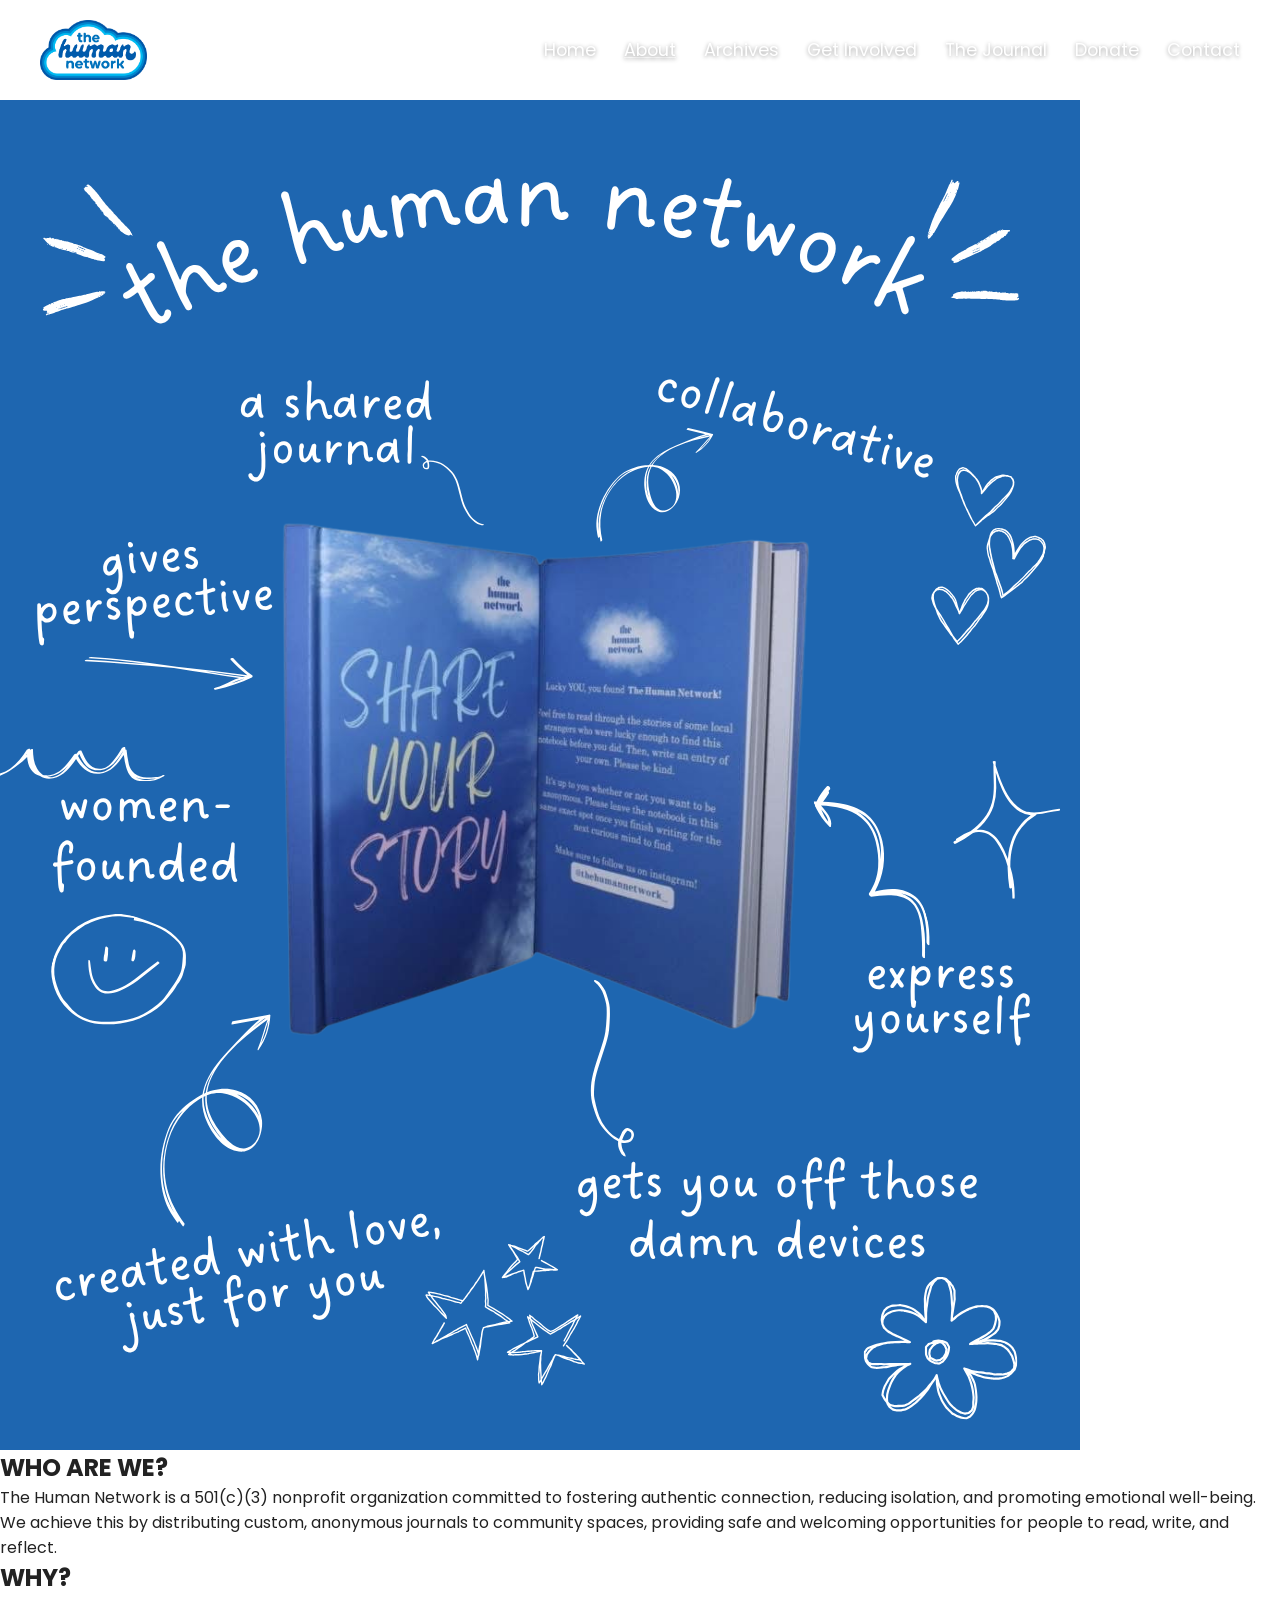
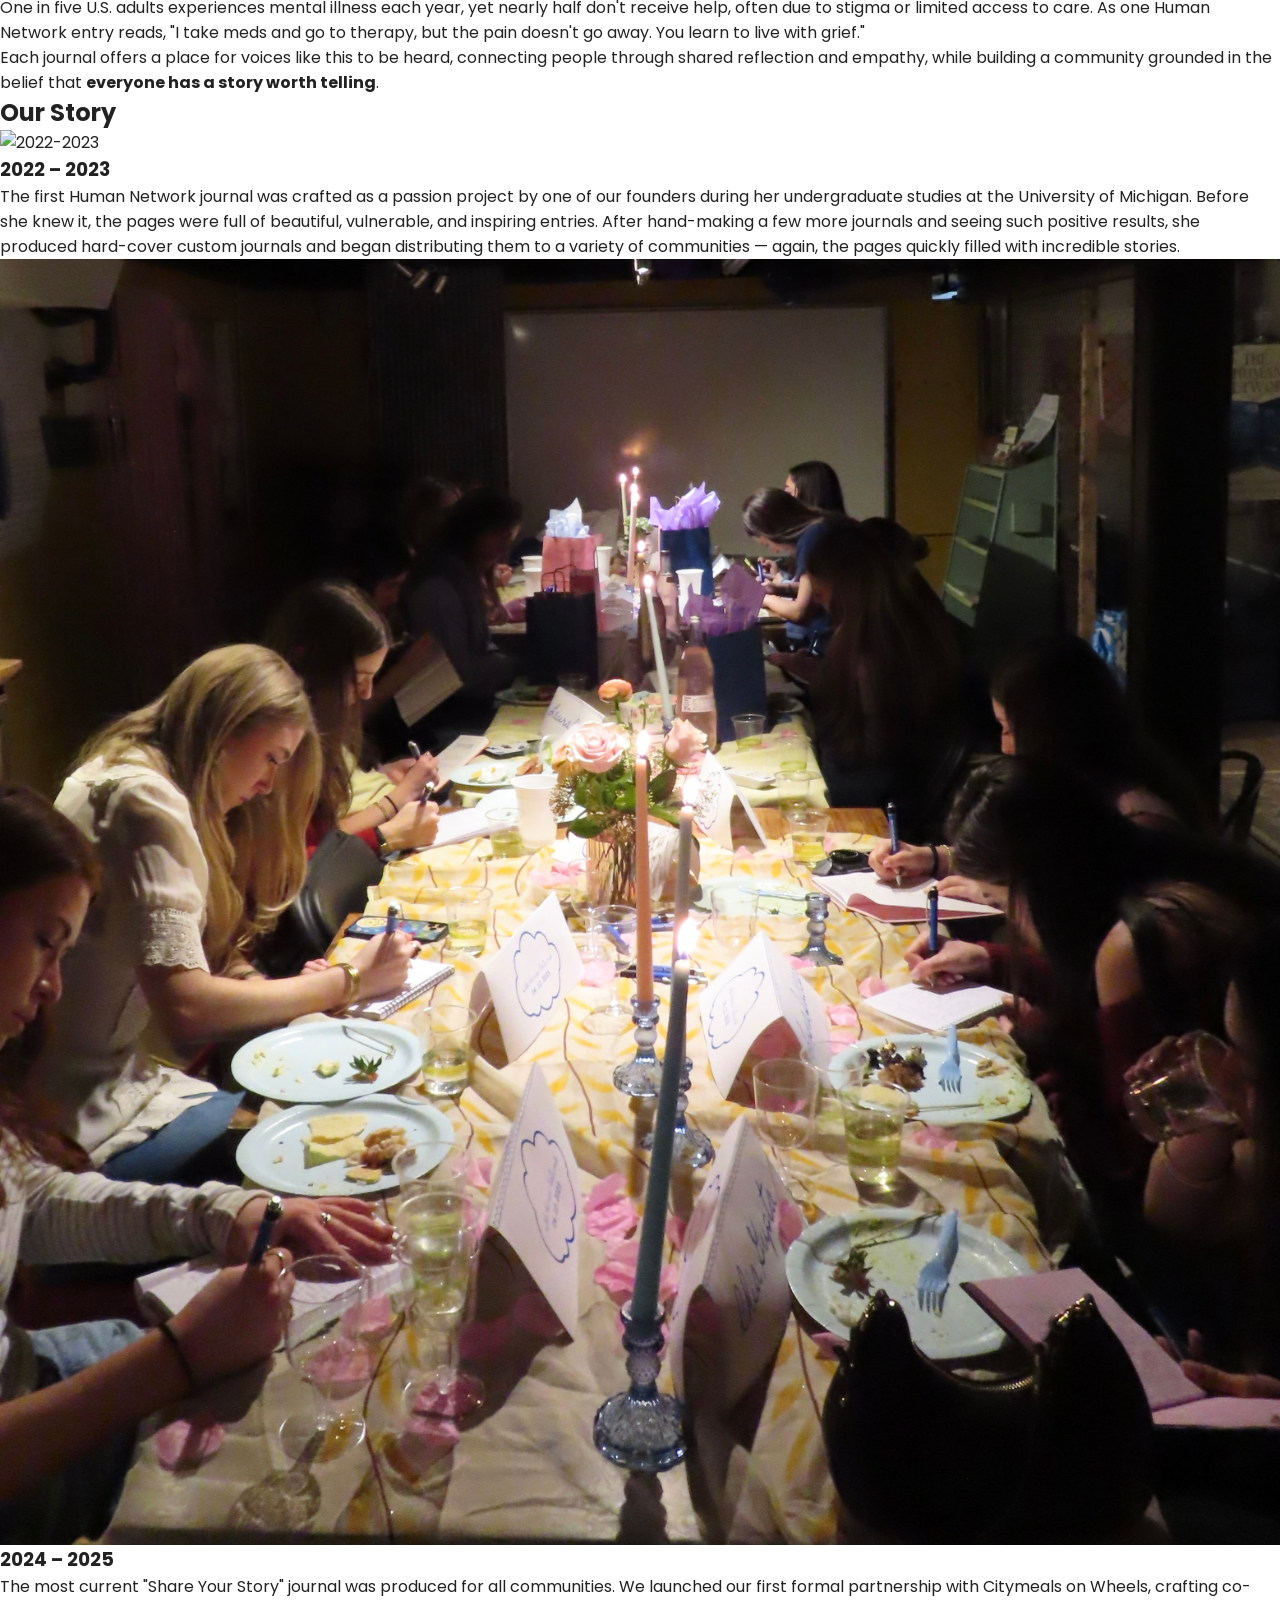
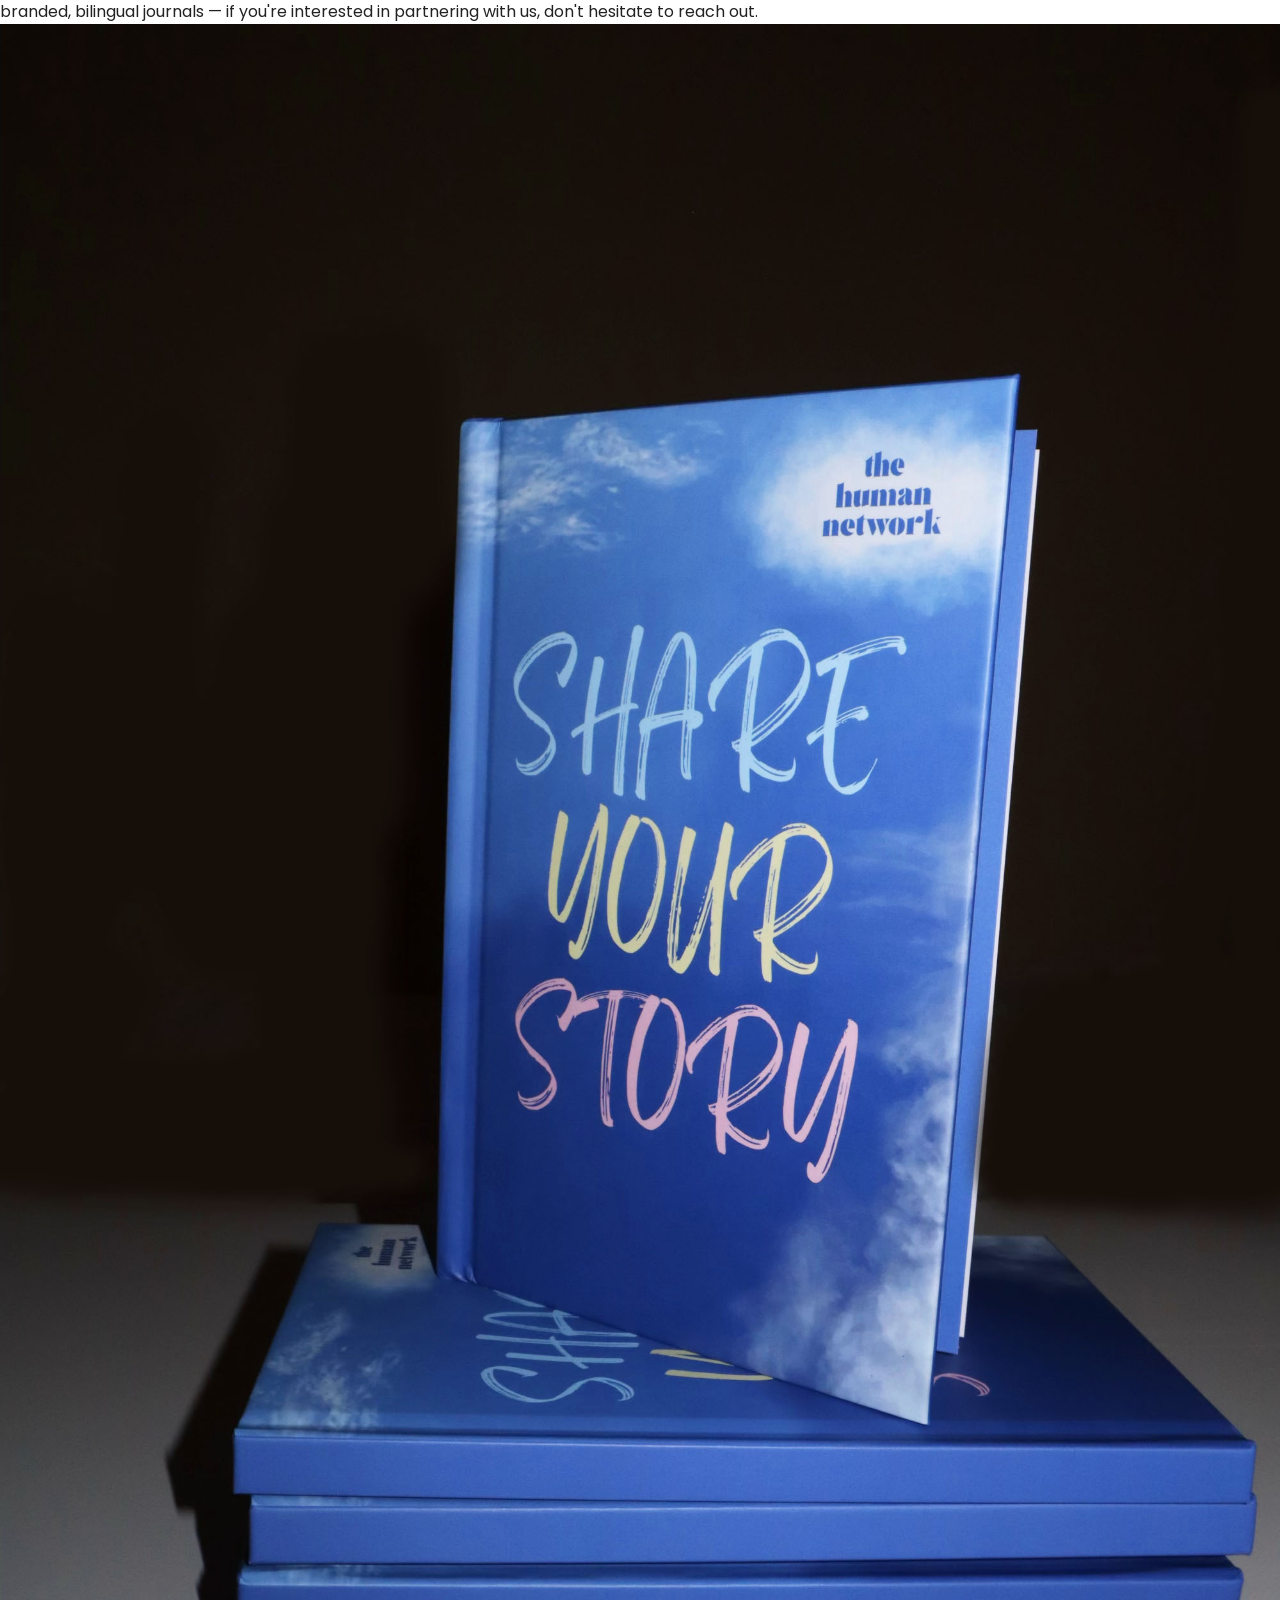
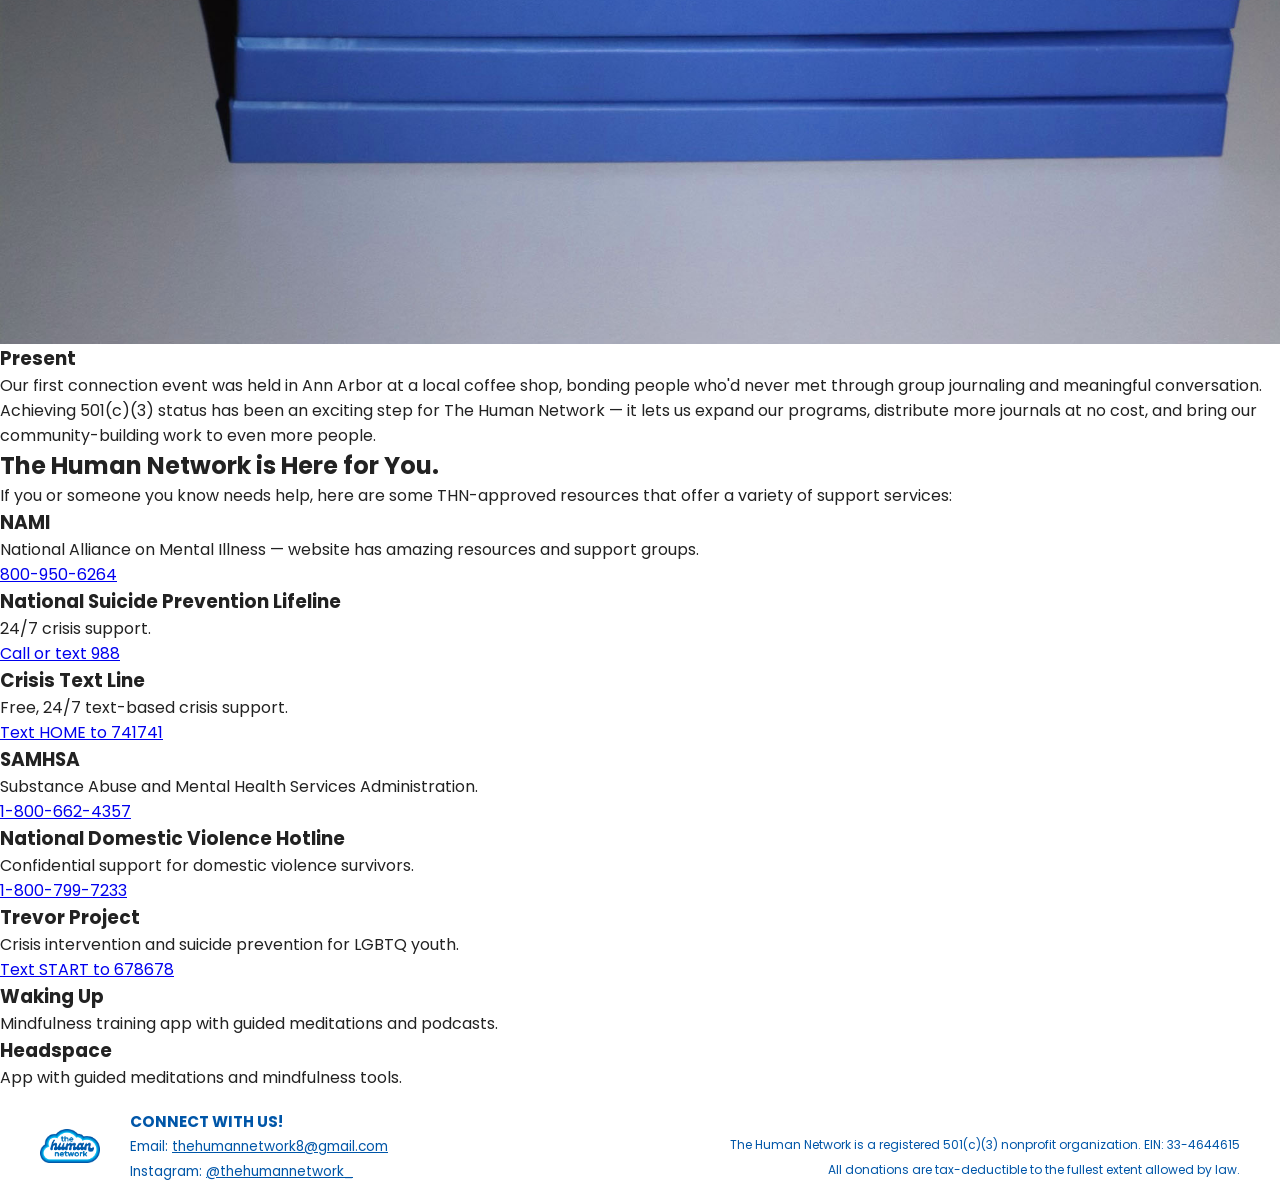
==== about.html @ 0044b5eb "Add About page HTML structure This file contains the HTML structure for the About page of The Human " ====
<!DOCTYPE html>
<html lang="en">
<head>
  <meta charset="UTF-8">
  <meta name="viewport" content="width=device-width, initial-scale=1.0">
  <title>About - The Human Network</title>

  <link rel="preconnect" href="https://fonts.googleapis.com">
  <link href="https://fonts.googleapis.com/css2?family=Playfair+Display:ital@0;1&family=Poppins:wght@400;500;600&display=swap" rel="stylesheet">

  <link rel="stylesheet" href="style.css">
</head>
<body>

  <div class="about-top">
    <nav class="navbar">
      <a href="index.html" class="logo-link">
        <img src="assets/logo.png" alt="The Human Network" class="logo">
      </a>
      <ul class="nav-links">
        <li><a href="index.html">Home</a></li>
        <li><a href="about.html" class="active">About</a></li>
        <li><a href="archives.html">Archives</a></li>
        <li><a href="get-involved.html">Get Involved</a></li>
        <li><a href="journal.html">The Journal</a></li>
        <li><a href="donate.html">Donate</a></li>
        <li><a href="contact.html">Contact</a></li>
      </ul>
    </nav>

    <section class="about-hero">
      <div class="about-hero-image">
        <img src="assets/about-graphic.png" alt="The Human Network - a shared journal">
      </div>
      <div class="about-hero-text">
        <h2 class="pink-heading">WHO ARE WE?</h2>
        <p>The Human Network is a 501(c)(3) nonprofit organization committed to fostering authentic connection, reducing isolation, and promoting emotional well-being.</p>
        <p>We achieve this by distributing custom, anonymous journals to community spaces, providing safe and welcoming opportunities for people to read, write, and reflect.</p>

        <h2 class="pink-heading">WHY?</h2>
        <p>One in five U.S. adults experiences mental illness each year, yet nearly half don't receive help, often due to stigma or limited access to care. As one Human Network entry reads, "I take meds and go to therapy, but the pain doesn't go away. You learn to live with grief."</p>
        <p>Each journal offers a place for voices like this to be heard, connecting people through shared reflection and empathy, while building a community grounded in the belief that <strong>everyone has a story worth telling</strong>.</p>
      </div>
    </section>
  </div>

  <section class="our-story">
    <h2>Our Story</h2>
    <div class="story-grid">
      <div class="story-card">
        <img src="assets/story-2022.jpg" alt="2022-2023">
        <h3>2022 – 2023</h3>
        <p>The first Human Network journal was crafted as a passion project by one of our founders during her undergraduate studies at the University of Michigan. Before she knew it, the pages were full of beautiful, vulnerable, and inspiring entries. After hand-making a few more journals and seeing such positive results, she produced hard-cover custom journals and began distributing them to a variety of communities — again, the pages quickly filled with incredible stories.</p>
      </div>
      <div class="story-card">
        <img src="assets/story-2024.jpg" alt="2024-2025">
        <h3>2024 – 2025</h3>
        <p>The most current "Share Your Story" journal was produced for all communities. We launched our first formal partnership with Citymeals on Wheels, crafting co-branded, bilingual journals — if you're interested in partnering with us, don't hesitate to reach out.</p>
      </div>
      <div class="story-card">
        <img src="assets/story-present.jpg" alt="Present">
        <h3>Present</h3>
        <p>Our first connection event was held in Ann Arbor at a local coffee shop, bonding people who'd never met through group journaling and meaningful conversation. Achieving 501(c)(3) status has been an exciting step for The Human Network — it lets us expand our programs, distribute more journals at no cost, and bring our community-building work to even more people.</p>
      </div>
    </div>
  </section>

  <section class="resources">
    <h2>The Human Network is Here for You.</h2>
    <p class="resources-intro">If you or someone you know needs help, here are some THN-approved resources that offer a variety of support services:</p>

    <div class="resource-grid">
      <div class="resource-card">
        <h3>NAMI</h3>
        <p>National Alliance on Mental Illness — website has amazing resources and support groups.</p>
        <a href="tel:8009506264">800-950-6264</a>
      </div>
      <div class="resource-card">
        <h3>National Suicide Prevention Lifeline</h3>
        <p>24/7 crisis support.</p>
        <a href="tel:988">Call or text 988</a>
      </div>
      <div class="resource-card">
        <h3>Crisis Text Line</h3>
        <p>Free, 24/7 text-based crisis support.</p>
        <a href="sms:741741&body=HOME">Text HOME to 741741</a>
      </div>
      <div class="resource-card">
        <h3>SAMHSA</h3>
        <p>Substance Abuse and Mental Health Services Administration.</p>
        <a href="tel:8006624357">1-800-662-4357</a>
      </div>
      <div class="resource-card">
        <h3>National Domestic Violence Hotline</h3>
        <p>Confidential support for domestic violence survivors.</p>
        <a href="tel:8007997233">1-800-799-7233</a>
      </div>
      <div class="resource-card">
        <h3>Trevor Project</h3>
        <p>Crisis intervention and suicide prevention for LGBTQ youth.</p>
        <a href="sms:678678&body=START">Text START to 678678</a>
      </div>
      <div class="resource-card">
        <h3>Waking Up</h3>
        <p>Mindfulness training app with guided meditations and podcasts.</p>
      </div>
      <div class="resource-card">
        <h3>Headspace</h3>
        <p>App with guided meditations and mindfulness tools.</p>
      </div>
    </div>
  </section>

  <footer class="site-footer">
    <img src="assets/logo.png" alt="The Human Network" class="footer-logo">
    <div class="footer-body">
      <div class="footer-row">
        <h3>CONNECT WITH US!</h3>
        <span></span>
      </div>
      <div class="footer-row">
        <p>Email: <a href="mailto:thehumannetwork8@gmail.com">thehumannetwork8@gmail.com</a></p>
        <p class="legal">The Human Network is a registered 501(c)(3) nonprofit organization. EIN: 33-4644615</p>
      </div>
      <div class="footer-row">
        <p>Instagram: <a href="https://www.instagram.com/thehumannetwork_/?hl=en" target="_blank">@thehumannetwork_</a></p>
        <p class="legal">All donations are tax-deductible to the fullest extent allowed by law.</p>
      </div>
    </div>
  </footer>

  <script src="script.js"></script>
</body>
</html>
---- style.css ----
* {
  margin: 0;
  padding: 0;
  box-sizing: border-box;
}

html, body {
  height: 100%;
}

body {
  font-family: 'Poppins', sans-serif;
  color: #222;
}

img {
  max-width: 100%;
  display: block;
}

/* PAGE HERO WRAPPER (nav + quotes share this background) */
.page-hero {
  position: relative;
  min-height: 100vh;
  display: flex;
  flex-direction: column;
  overflow: hidden;
}
.page-bg-img {
  position: absolute;
  inset: 0;
  width: 100%;
  height: 100%;
  object-fit: cover;
  z-index: -1;
}

/* NAV */
.navbar {
  display: flex;
  justify-content: space-between;
  align-items: center;
  padding: 20px 40px;
  background: transparent;
  position: relative;
  z-index: 1;
}
.logo {
  height: 60px;
  width: auto;
}
.nav-links {
  display: flex;
  list-style: none;
  gap: 28px;
}
.nav-links a {
  color: white;
  text-decoration: none;
  font-size: 1.1rem;
  text-shadow: 0 1px 4px rgba(0, 0, 0, 0.4);
}
.nav-links a.active {
  text-decoration: underline;
}

/* QUOTE SLIDER */
.quote-slider {
  flex: 1;
  position: relative;
  display: flex;
  align-items: center;
  justify-content: center;
  text-align: center;
}
.quote-content {
  position: relative;
  max-width: 700px;
  padding: 0 80px;
  overflow: hidden;
}
.quote-inner {
  transition: transform 0.5s ease, opacity 0.5s ease;
}
.quote-inner.slide-out-left {
  transform: translateX(-60px);
  opacity: 0;
}
.quote-inner.slide-out-right {
  transform: translateX(60px);
  opacity: 0;
}
#quoteText {
  font-family: 'Playfair Display', serif;
  font-style: italic;
  font-size: 2rem;
  color: white;
  text-shadow: 0 1px 6px rgba(0, 0, 0, 0.3);
}
#quoteSource {
  font-family: 'Poppins', sans-serif;
  font-weight: 600;
  color: white;
  margin-top: 20px;
  text-shadow: 0 1px 6px rgba(0, 0, 0, 0.3);
}
.arrow {
  position: absolute;
  top: 50%;
  transform: translateY(-50%);
  background: rgba(255, 255, 255, 0.2);
  border: none;
  color: white;
  font-size: 1.5rem;
  padding: 10px 15px;
  cursor: pointer;
  border-radius: 50%;
  z-index: 2;
}
.arrow-left {
  left: 30px;
}
.arrow-right {
  right: 30px;
}

/* FOOTER */
.site-footer {
  display: flex;
  align-items: center;
  gap: 30px;
  padding: 20px 40px;
  background: white;
  color: #0056a8;
}
.footer-logo {
  width: 60px;
  height: 60px;
  object-fit: contain;
  flex-shrink: 0;
}
.footer-body {
  flex: 1;
  display: flex;
  flex-direction: column;
  gap: 4px;
}
.footer-row {
  display: flex;
  justify-content: space-between;
  gap: 20px;
}
.footer-row h3,
.footer-row p {
  flex: 1;
  color: #0056a8;
  font-family: 'Poppins', sans-serif;
}
.footer-row h3 {
  font-size: 0.95rem;
}
.footer-row p {
  font-size: 0.85rem;
  line-height: 1.5;
}
.footer-row a {
  color: #0056a8;
  text-decoration: underline;
}
.footer-row .legal {
  text-align: right;
  font-size: 0.75rem;
  line-height: 1.4;
}
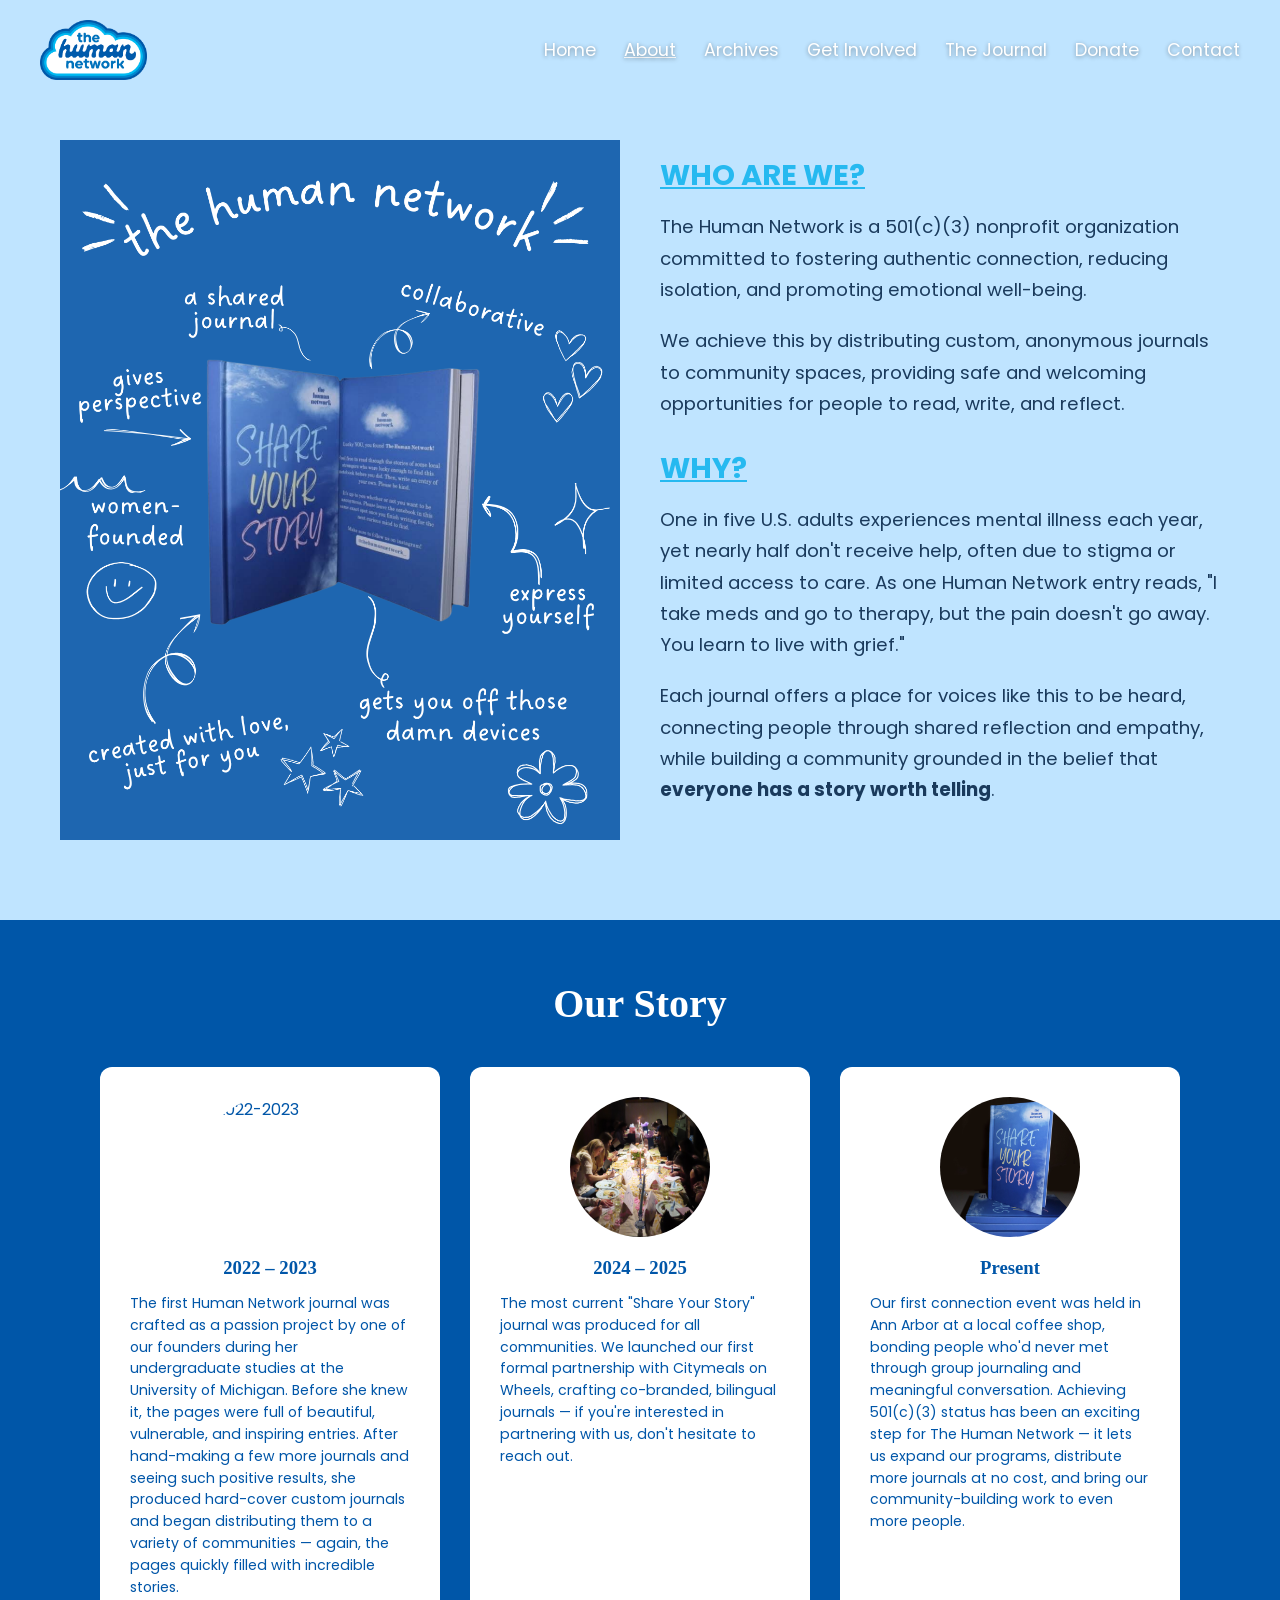
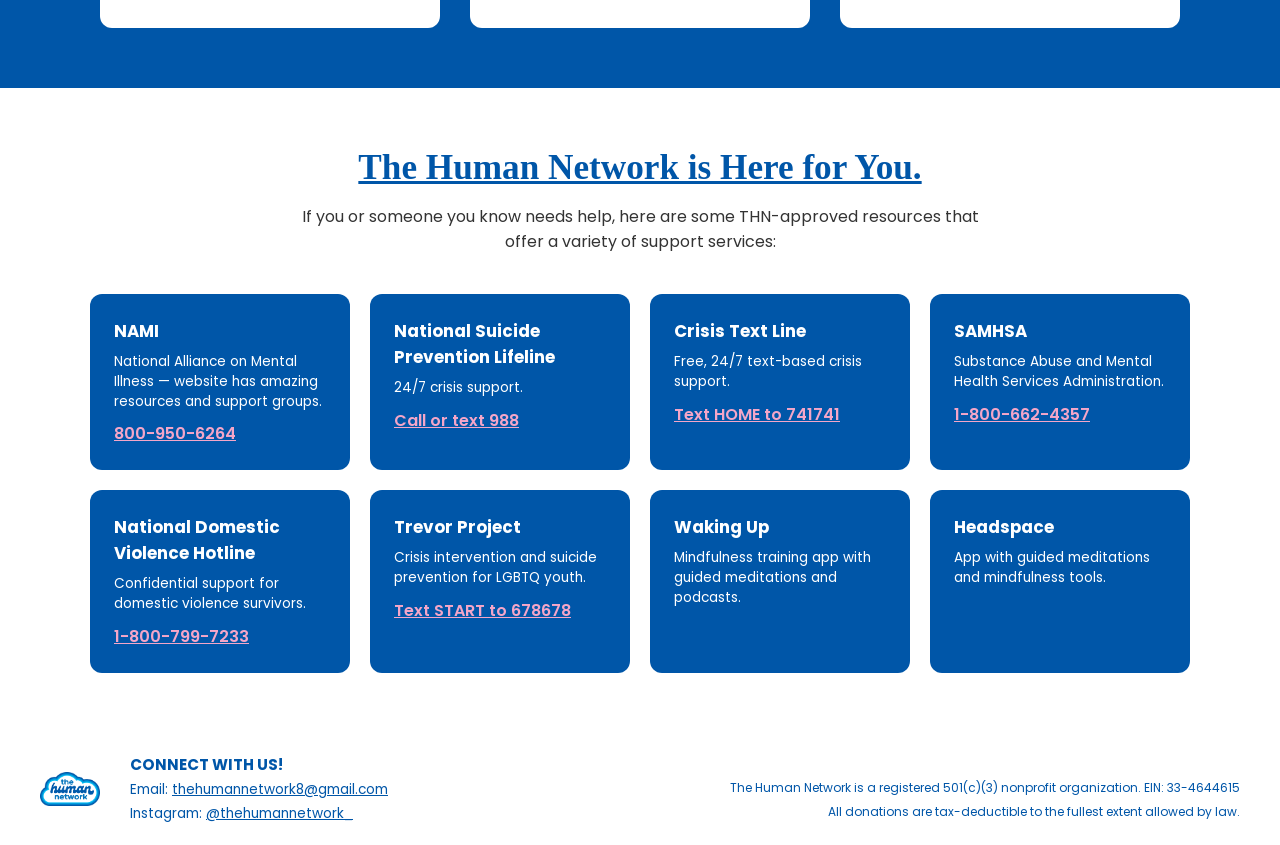
==== commit 78d7cad5: "Update image source in about.html" ====
--- a/about.html
+++ b/about.html
@@ -48,7 +48,7 @@
     <h2>Our Story</h2>
     <div class="story-grid">
       <div class="story-card">
-        <img src="assets/story-2022.jpg" alt="2022-2023">
+        <img src="assets:story-2022.png" alt="2022-2023">
         <h3>2022 – 2023</h3>
         <p>The first Human Network journal was crafted as a passion project by one of our founders during her undergraduate studies at the University of Michigan. Before she knew it, the pages were full of beautiful, vulnerable, and inspiring entries. After hand-making a few more journals and seeing such positive results, she produced hard-cover custom journals and began distributing them to a variety of communities — again, the pages quickly filled with incredible stories.</p>
       </div>
--- a/style.css
+++ b/style.css
@@ -172,3 +172,134 @@
   font-size: 0.75rem;
   line-height: 1.4;
 }
+
+/* ABOUT PAGE — HERO */
+.about-top {
+  background: #bfe4ff;
+}
+.about-hero {
+  display: flex;
+  flex-wrap: wrap;
+  align-items: center;
+  gap: 40px;
+  padding: 40px 60px 80px;
+  color: #1a3a5c;
+}
+.about-hero-image,
+.about-hero-text {
+  flex: 1;
+  min-width: 300px;
+}
+.about-hero-image img {
+  width: 100%;
+  height: auto;
+}
+.about-hero-text p {
+  margin-bottom: 20px;
+  line-height: 1.7;
+  font-size: 1.15rem;
+}
+.pink-heading {
+  color: #26b9f0;
+  text-decoration: underline;
+  font-family: 'Poppins', sans-serif;
+  font-size: 1.8rem;
+  margin: 28px 0 14px;
+}
+.pink-heading:first-child {
+  margin-top: 0;
+}
+
+/* ABOUT PAGE — OUR STORY */
+.our-story {
+  background: #0056a8;
+  color: white;
+  text-align: center;
+  padding: 60px 40px;
+}
+.our-story h2 {
+  font-family: 'Playfair Display', serif;
+  font-size: 2.5rem;
+  margin-bottom: 40px;
+}
+.story-grid {
+  display: flex;
+  flex-wrap: wrap;
+  gap: 30px;
+  justify-content: center;
+}
+.story-card {
+  background: white;
+  color: #0056a8;
+  border-radius: 12px;
+  padding: 30px;
+  max-width: 340px;
+  flex: 1;
+  min-width: 260px;
+  text-align: left;
+}
+.story-card img {
+  width: 140px;
+  height: 140px;
+  object-fit: cover;
+  border-radius: 50%;
+  margin: 0 auto 20px;
+  display: block;
+}
+.story-card h3 {
+  font-family: 'Playfair Display', serif;
+  text-align: center;
+  margin-bottom: 14px;
+}
+.story-card p {
+  font-size: 0.88rem;
+  line-height: 1.55;
+}
+
+/* ABOUT PAGE — RESOURCES */
+.resources {
+  background: white;
+  padding: 60px 40px;
+  text-align: center;
+}
+.resources h2 {
+  color: #0056a8;
+  font-family: 'Playfair Display', serif;
+  text-decoration: underline;
+  font-size: 2.2rem;
+  margin-bottom: 16px;
+}
+.resources-intro {
+  max-width: 700px;
+  margin: 0 auto 40px;
+  color: #333;
+}
+.resource-grid {
+  display: grid;
+  grid-template-columns: repeat(auto-fit, minmax(230px, 1fr));
+  gap: 20px;
+  max-width: 1100px;
+  margin: 0 auto;
+}
+.resource-card {
+  background: #0056a8;
+  color: white;
+  border-radius: 12px;
+  padding: 24px;
+  text-align: left;
+}
+.resource-card h3 {
+  font-family: 'Poppins', sans-serif;
+  font-size: 1.05rem;
+  margin-bottom: 8px;
+}
+.resource-card p {
+  font-size: 0.85rem;
+  line-height: 1.45;
+  margin-bottom: 10px;
+}
+.resource-card a {
+  color: #f4a6c8;
+  font-weight: 600;
+  text-decoration: underline;
+}
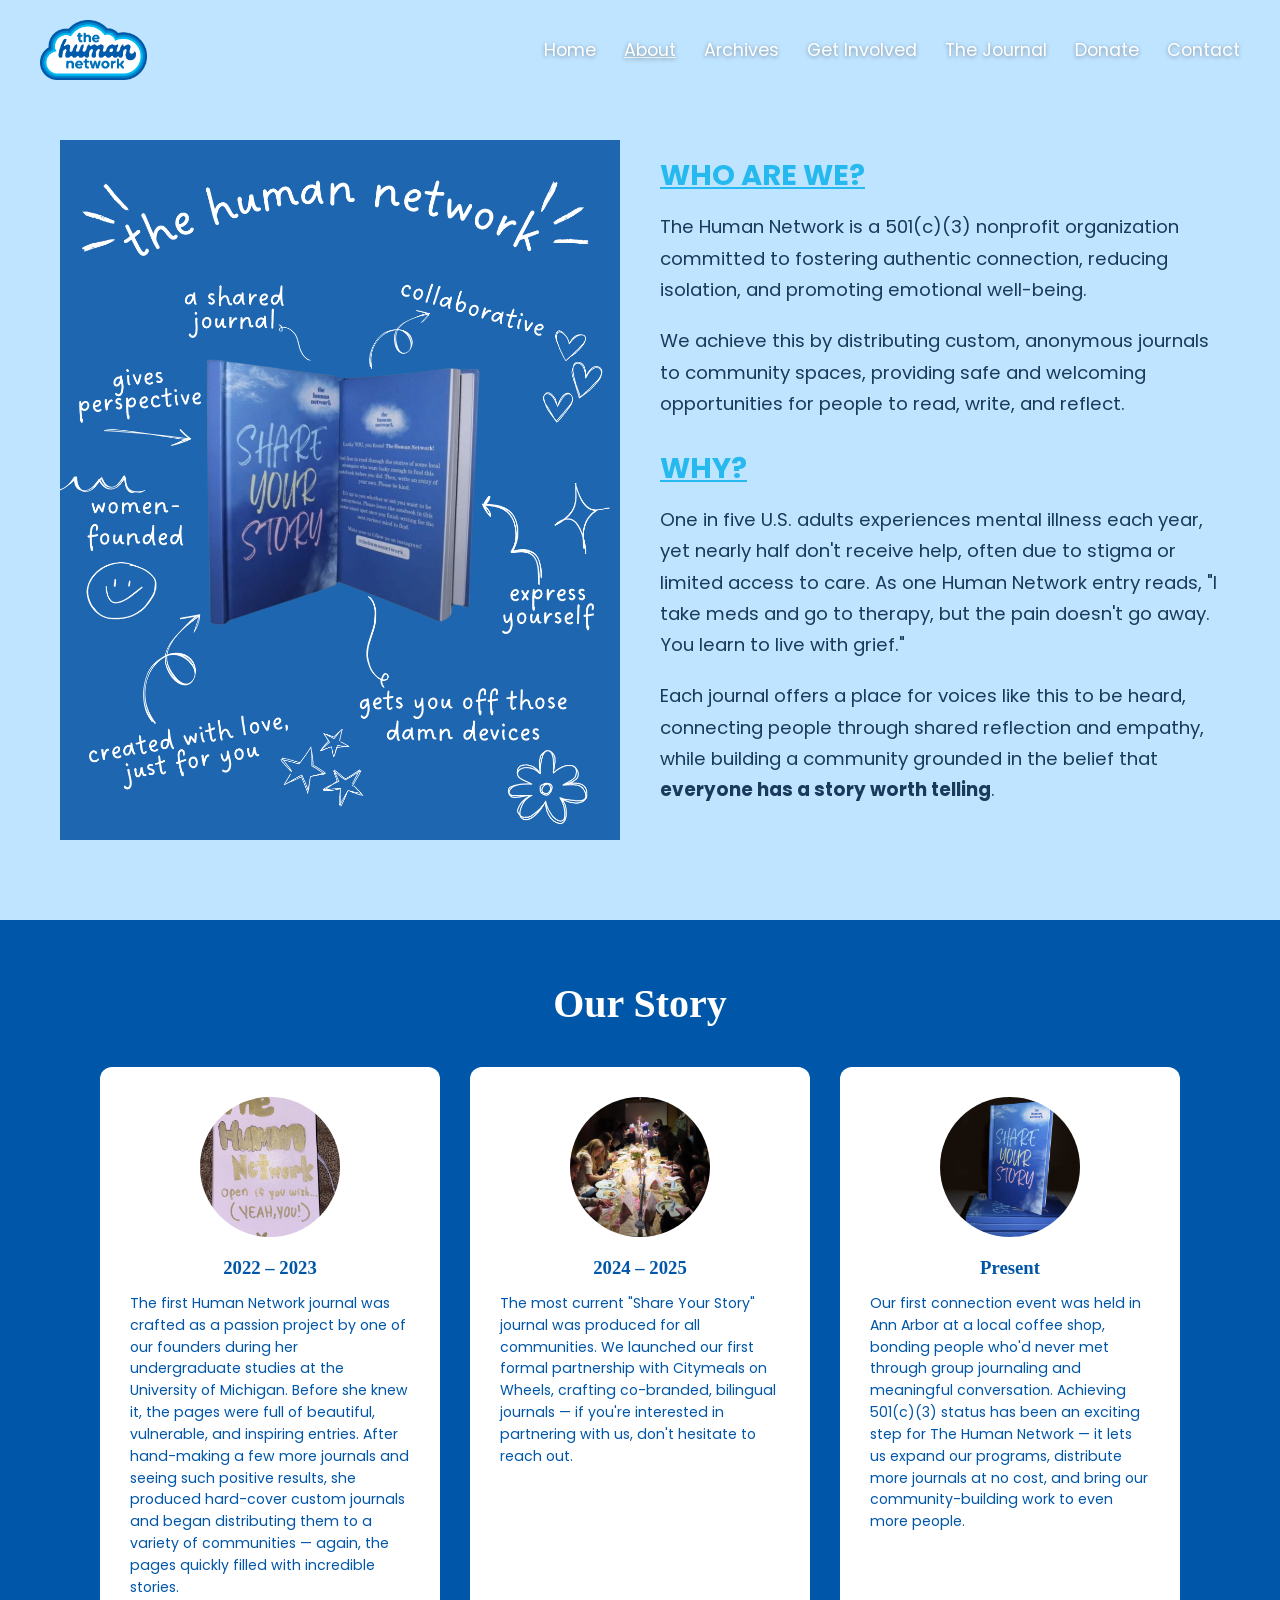
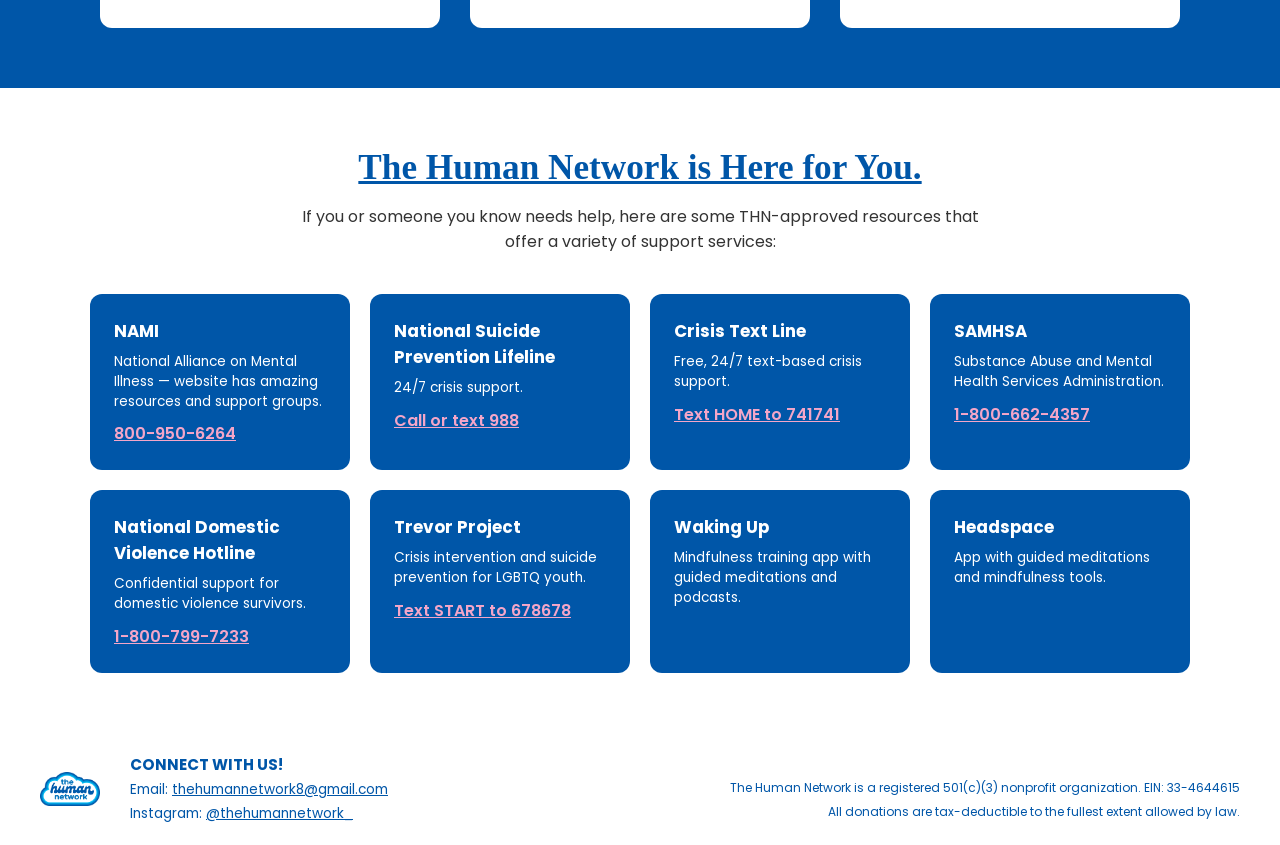
==== commit 6ba7657d: "Fix image source path in about.html" ====
--- a/about.html
+++ b/about.html
@@ -48,7 +48,7 @@
     <h2>Our Story</h2>
     <div class="story-grid">
       <div class="story-card">
-        <img src="assets:story-2022.png" alt="2022-2023">
+        <img src="assets/story-2022.png" alt="2022-2023">
         <h3>2022 – 2023</h3>
         <p>The first Human Network journal was crafted as a passion project by one of our founders during her undergraduate studies at the University of Michigan. Before she knew it, the pages were full of beautiful, vulnerable, and inspiring entries. After hand-making a few more journals and seeing such positive results, she produced hard-cover custom journals and began distributing them to a variety of communities — again, the pages quickly filled with incredible stories.</p>
       </div>
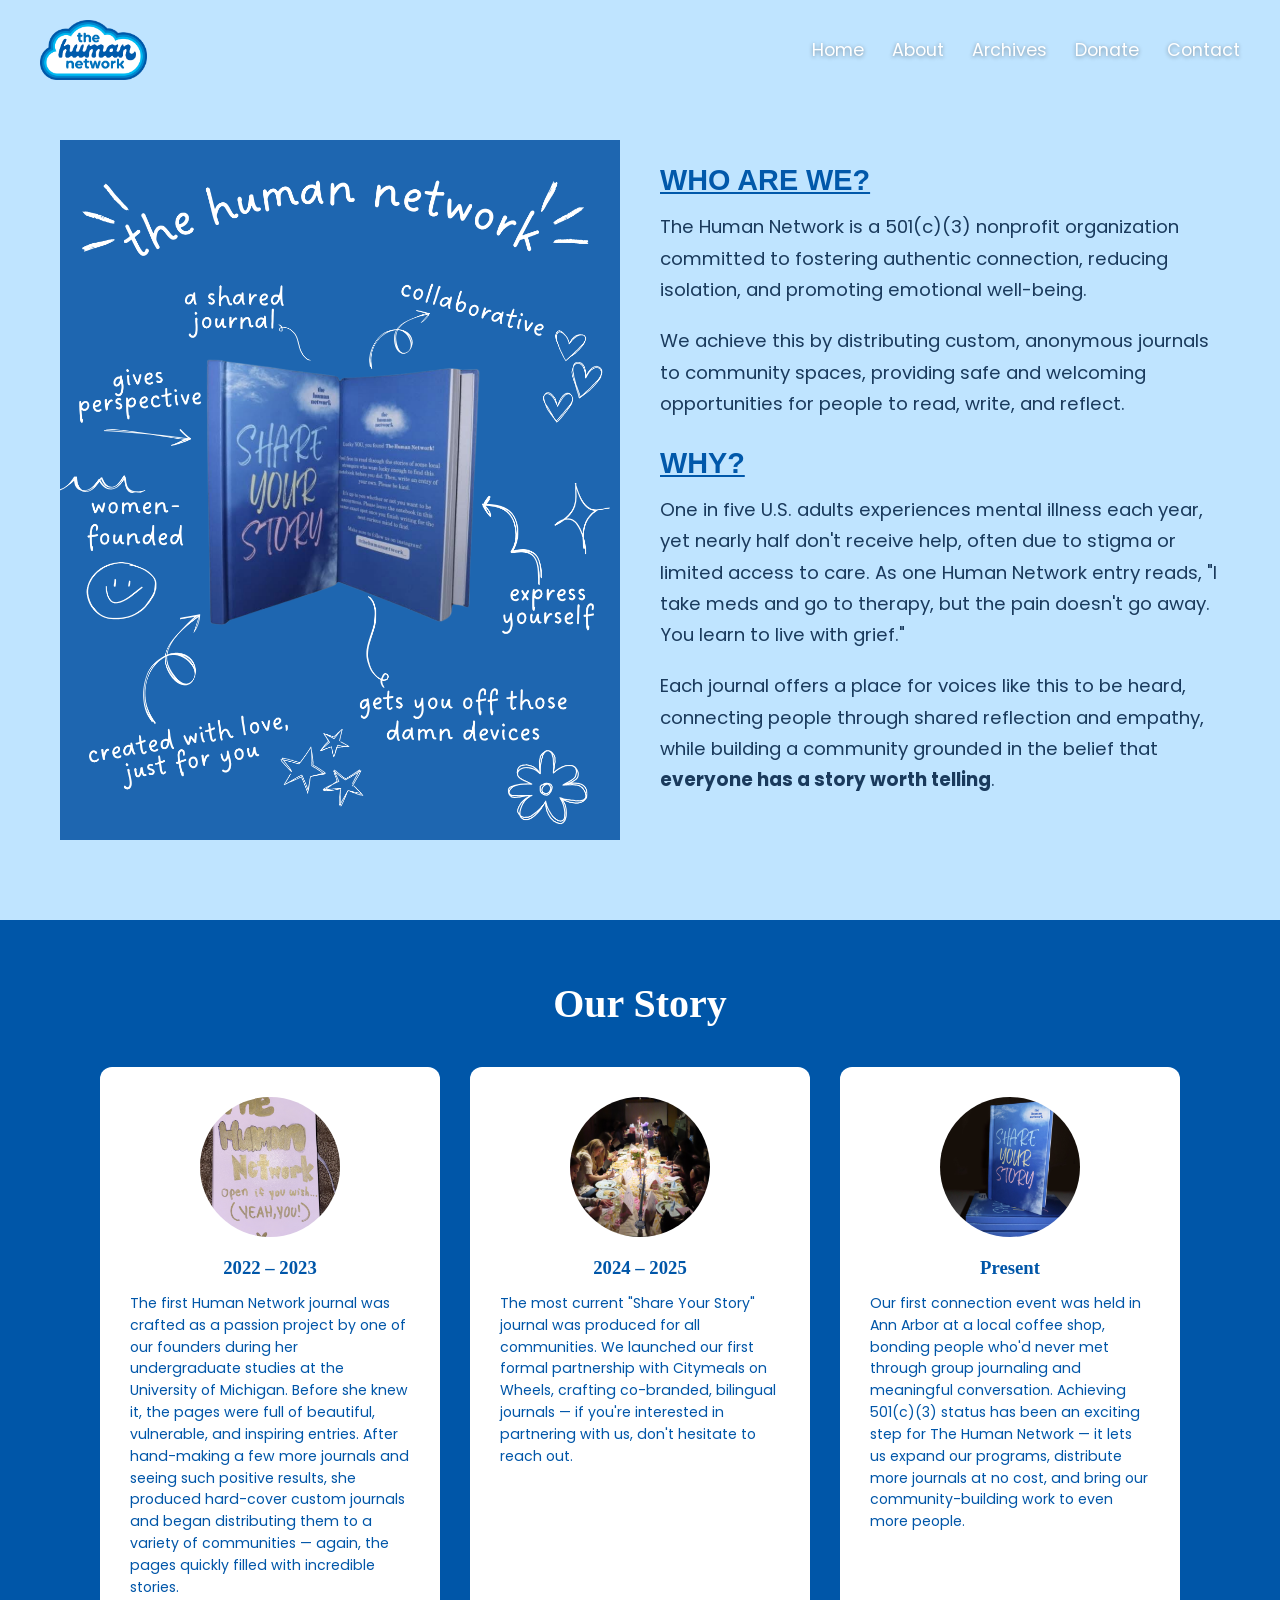
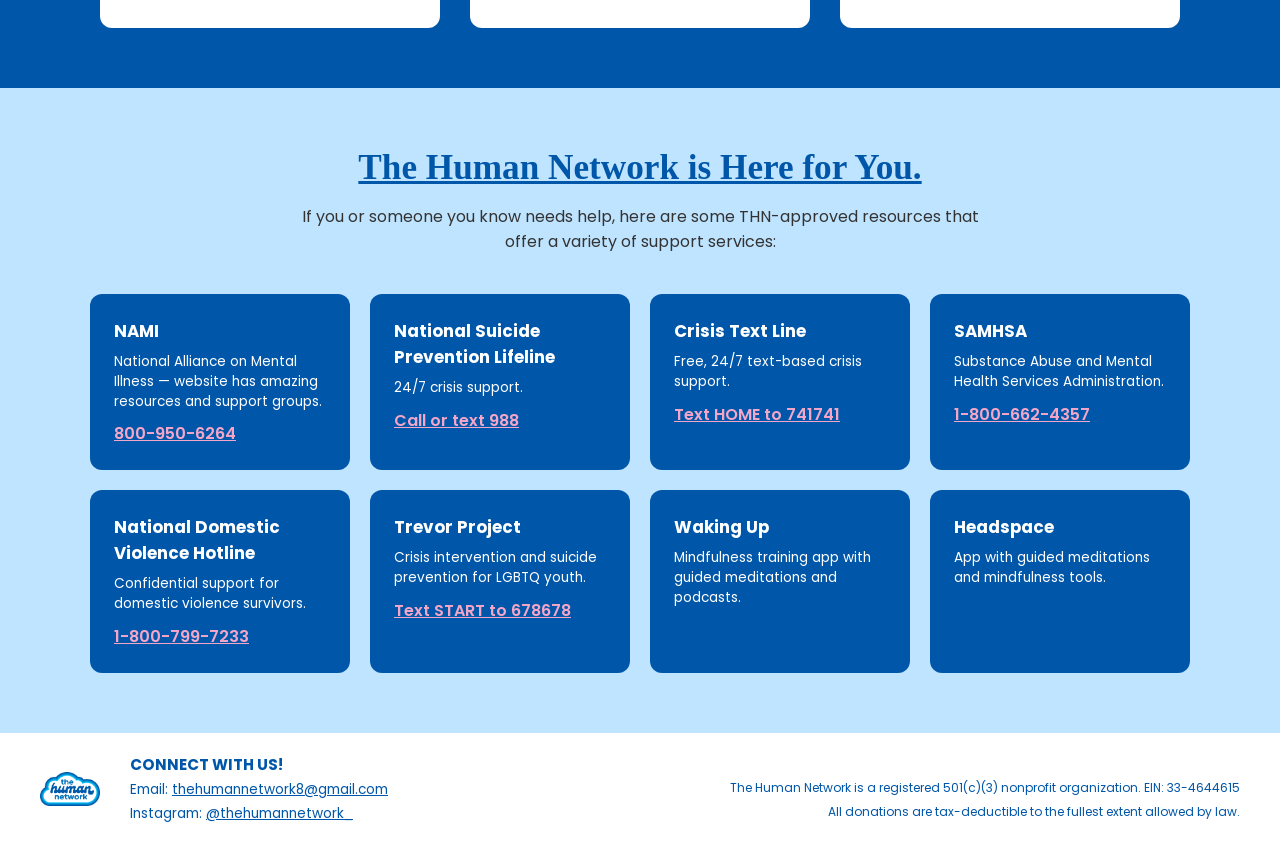
==== commit a13e2d21: "Update About link in navigation Removed 'active' class from About link in navigation." ====
--- a/about.html
+++ b/about.html
@@ -19,10 +19,8 @@
       </a>
       <ul class="nav-links">
         <li><a href="index.html">Home</a></li>
-        <li><a href="about.html" class="active">About</a></li>
+        <li><a href="about.html">About</a></li>
         <li><a href="archives.html">Archives</a></li>
-        <li><a href="get-involved.html">Get Involved</a></li>
-        <li><a href="journal.html">The Journal</a></li>
         <li><a href="donate.html">Donate</a></li>
         <li><a href="contact.html">Contact</a></li>
       </ul>
--- a/style.css
+++ b/style.css
@@ -200,9 +200,9 @@
   font-size: 1.15rem;
 }
 .pink-heading {
-  color: #26b9f0;
-  text-decoration: underline;
-  font-family: 'Poppins', sans-serif;
+  color: #0158aa;
+  text-decoration: underline;
+  font-family: 'Playfair Display', sans-serif;
   font-size: 1.8rem;
   margin: 28px 0 14px;
 }
@@ -258,7 +258,7 @@
 
 /* ABOUT PAGE — RESOURCES */
 .resources {
-  background: white;
+  background: #bfe4ff;
   padding: 60px 40px;
   text-align: center;
 }
@@ -303,3 +303,69 @@
   font-weight: 600;
   text-decoration: underline;
 }
+
+/* ARCHIVES PAGE */
+.archives-top {
+  background: #bfe4ff;
+  padding-bottom: 60px;
+}
+.archives-header {
+  text-align: center;
+  padding: 50px 20px 40px;
+}
+.archives-header h1 {
+  font-family: 'Playfair Display', serif;
+  font-style: italic;
+  font-size: 3.2rem;
+  color: #0056a8;
+  letter-spacing: 1px;
+  display: inline-block;
+  border-bottom: 3px solid #26b9f0;
+  padding-bottom: 8px;
+  margin-bottom: 16px;
+}
+.archives-header p {
+  font-family: 'Poppins', sans-serif;
+  font-size: 1.1rem;
+  color: #1a3a5c;
+}
+
+.archives-grid {
+  display: grid;
+  grid-template-columns: repeat(3, 1fr);
+  gap: 40px;
+  padding: 20px 60px 0;
+}
+.archive-card {
+  text-align: center;
+}
+.archive-card h3 {
+  font-family: 'Poppins', sans-serif;
+  font-weight: 600;
+  font-size: 1.3rem;
+  color: #0056a8;
+  margin-bottom: 4px;
+}
+.archive-location {
+  font-family: 'Poppins', sans-serif;
+  color: #1a3a5c;
+  font-size: 0.95rem;
+  margin-bottom: 16px;
+}
+.flipbook-wrap iframe {
+  width: 100%;
+  height: 460px;
+  border: 1px solid lightgray;
+  border-radius: 8px;
+}
+
+@media (max-width: 900px) {
+  .archives-grid {
+    grid-template-columns: repeat(2, 1fr);
+  }
+}
+@media (max-width: 600px) {
+  .archives-grid {
+    grid-template-columns: 1fr;
+  }
+}
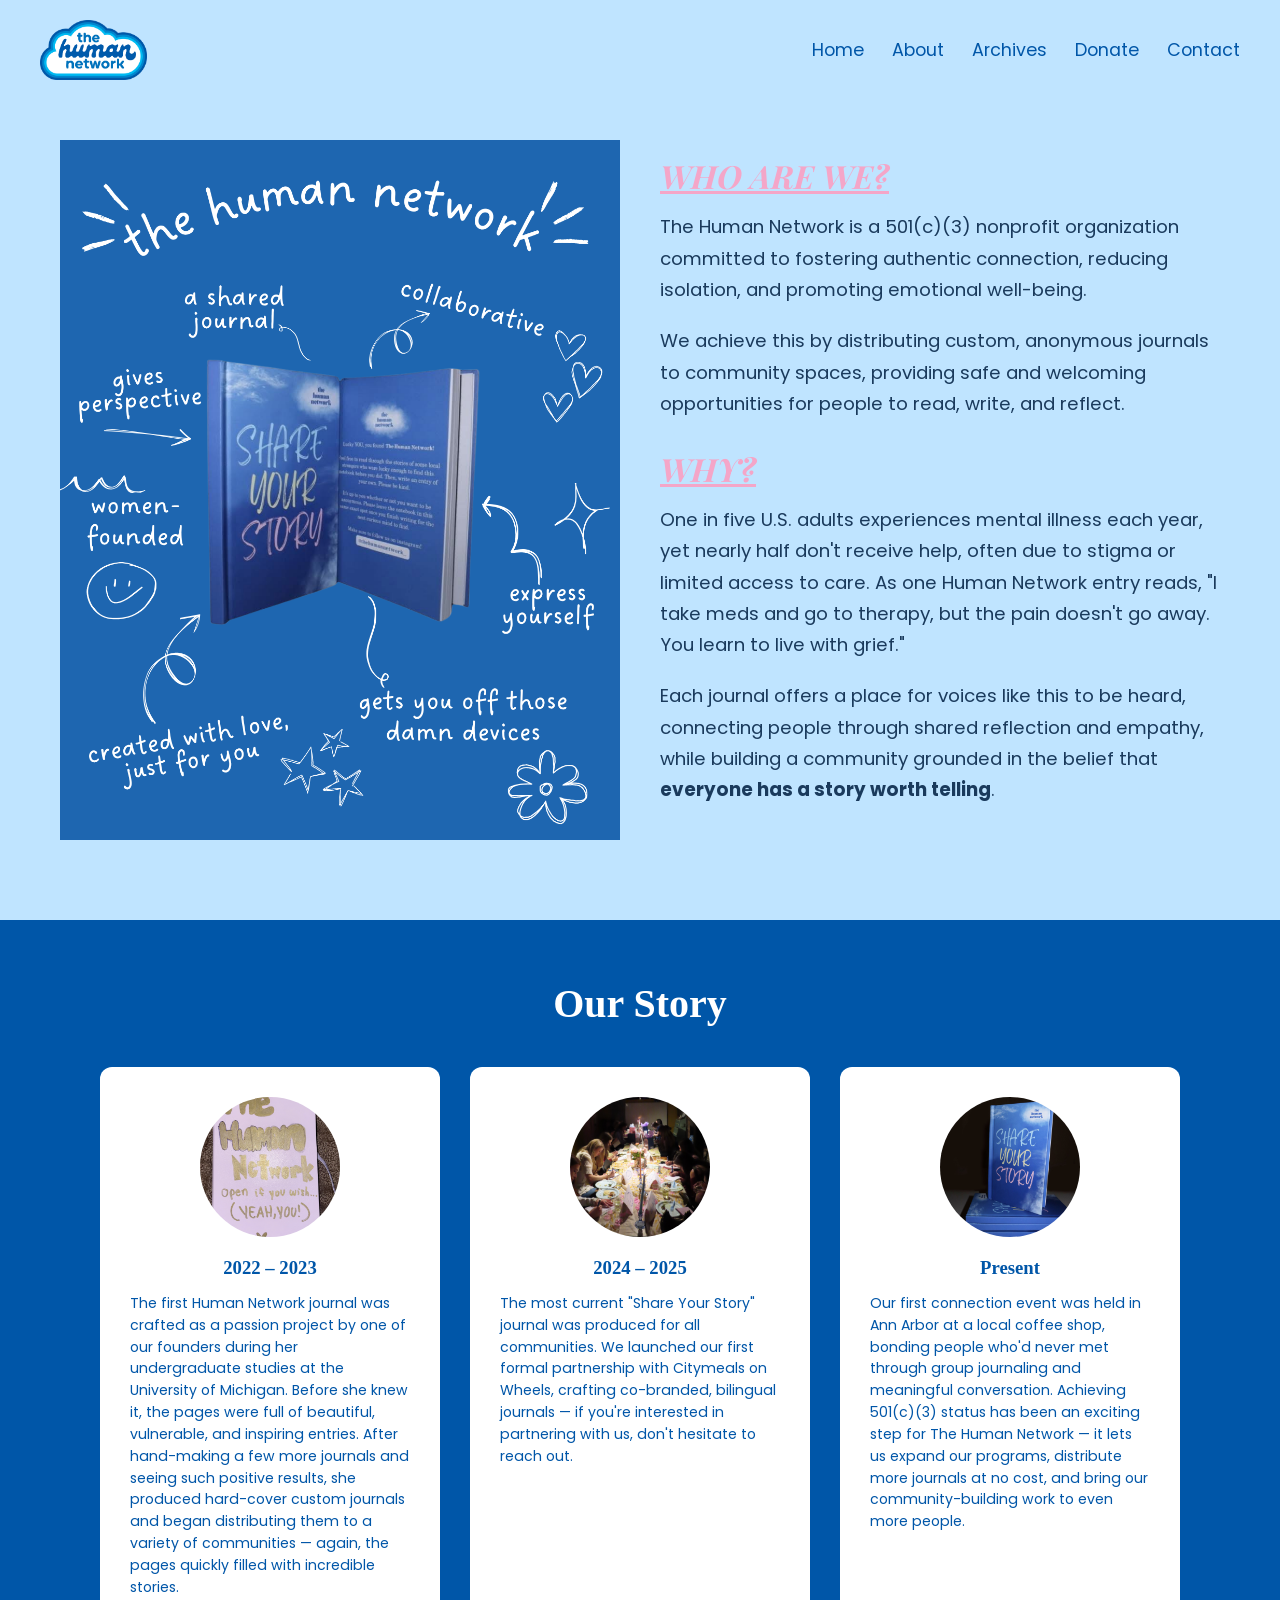
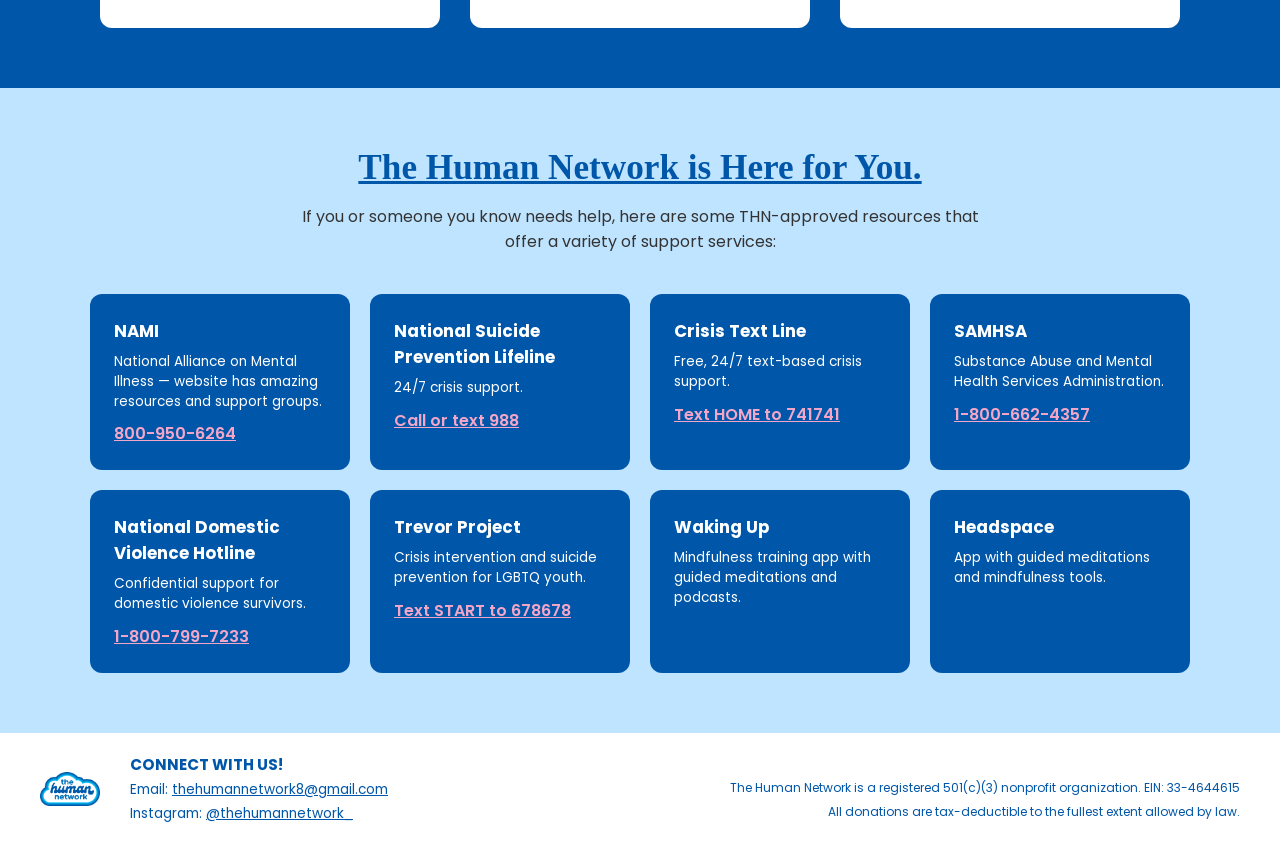
==== commit 81cb6603: "Enhance navbar with light theme styling" ====
--- a/about.html
+++ b/about.html
@@ -13,11 +13,11 @@
 <body>
 
   <div class="about-top">
-    <nav class="navbar">
+    <nav class="navbar navbar-light">
       <a href="index.html" class="logo-link">
         <img src="assets/logo.png" alt="The Human Network" class="logo">
       </a>
-      <ul class="nav-links">
+      <ul class="nav-links nav-links-dark">
         <li><a href="index.html">Home</a></li>
         <li><a href="about.html">About</a></li>
         <li><a href="archives.html">Archives</a></li>
--- a/style.css
+++ b/style.css
@@ -61,6 +61,15 @@
   text-shadow: 0 1px 4px rgba(0, 0, 0, 0.4);
 }
 .nav-links a.active {
+  text-decoration: underline;
+}
+.navbar-light .nav-links a,
+.nav-links-dark a {
+  color: #0056a8;
+  text-shadow: none;
+}
+.navbar-light .nav-links a.active,
+.nav-links-dark a.active {
   text-decoration: underline;
 }
 
@@ -200,10 +209,11 @@
   font-size: 1.15rem;
 }
 .pink-heading {
-  color: #0158aa;
-  text-decoration: underline;
-  font-family: 'Playfair Display', sans-serif;
-  font-size: 1.8rem;
+  color: #f4a6c8;
+  text-decoration: underline;
+  font-family: 'Playfair Display', serif;
+  font-style: italic;
+  font-size: 2rem;
   margin: 28px 0 14px;
 }
 .pink-heading:first-child {
@@ -338,6 +348,9 @@
 }
 .archive-card {
   text-align: center;
+  position: relative;
+  overflow: hidden;
+  background: #bfe4ff;
 }
 .archive-card h3 {
   font-family: 'Poppins', sans-serif;
@@ -351,6 +364,10 @@
   color: #1a3a5c;
   font-size: 0.95rem;
   margin-bottom: 16px;
+}
+.flipbook-wrap {
+  position: relative;
+  width: 100%;
 }
 .flipbook-wrap iframe {
   width: 100%;
@@ -369,3 +386,138 @@
     grid-template-columns: 1fr;
   }
 }
+
+/* DONATE PAGE */
+.donate-top {
+  background: #bfe4ff;
+  min-height: 100vh;
+  display: flex;
+  flex-direction: column;
+}
+.donate-hero {
+  display: flex;
+  flex-wrap: wrap;
+  gap: 40px;
+  padding: 10px 60px 40px;
+  align-items: center;
+  flex: 1;
+}
+.donate-left {
+  flex: 1;
+  min-width: 320px;
+}
+.donate-left h1 {
+  font-family: 'Playfair Display', serif;
+  font-style: italic;
+  font-size: 2.2rem;
+  color: #0056a8;
+  margin-bottom: 12px;
+}
+.donate-left p {
+  font-family: 'Poppins', sans-serif;
+  color: #1a3a5c;
+  font-size: 0.95rem;
+  line-height: 1.5;
+  margin-bottom: 16px;
+}
+.donate-left img {
+  width: 100%;
+  max-height: 280px;
+  object-fit: cover;
+  border-radius: 16px;
+}
+.donate-right {
+  flex: 1.3;
+  min-width: 380px;
+  display: flex;
+  justify-content: center;
+}
+.donate-right dbox-widget {
+  width: 100%;
+  max-width: 460px;
+  transform: scale(0.92);
+  transform-origin: top center;
+}
+
+/* CONTACT PAGE */
+.contact-top {
+  background: #bfe4ff;
+}
+.contact-hero {
+  text-align: center;
+  padding: 50px 60px 20px;
+}
+.contact-hero h1 {
+  font-family: 'Playfair Display', serif;
+  font-style: italic;
+  font-size: 2.3rem;
+  color: #0056a8;
+  max-width: 900px;
+  margin: 0 auto 16px;
+  line-height: 1.4;
+}
+.contact-subtext {
+  font-family: 'Poppins', sans-serif;
+  color: #1a3a5c;
+  font-size: 1.05rem;
+}
+
+.contact-message-section {
+  text-align: center;
+  padding: 20px 60px 80px;
+}
+.contact-message-section p {
+  font-family: 'Poppins', sans-serif;
+  color: #1a3a5c;
+  font-size: 1.1rem;
+  max-width: 700px;
+  margin: 0 auto 20px;
+  line-height: 1.6;
+}
+.contact-email {
+  font-weight: 600;
+  font-size: 1.2rem !important;
+}
+.contact-email a {
+  color: #0056a8;
+  text-decoration: underline;
+}
+
+/* TEAM SECTION */
+.team-section {
+  background: #bfe4ff;
+  text-align: center;
+  padding: 60px 40px 80px;
+}
+.team-section h2 {
+  font-family: 'Playfair Display', serif;
+  font-size: 2.5rem;
+  color: #0056a8;
+  margin-bottom: 50px;
+}
+.team-grid {
+  display: flex;
+  flex-wrap: wrap;
+  justify-content: center;
+  gap: 60px;
+}
+.team-member {
+  max-width: 260px;
+}
+.team-member img {
+  width: 220px;
+  height: 220px;
+  object-fit: cover;
+  border-radius: 50%;
+  margin: 0 auto 16px;
+}
+.team-member h3 {
+  font-family: 'Playfair Display', serif;
+  color: #0056a8;
+  font-size: 1.3rem;
+  margin-bottom: 4px;
+}
+.team-member p {
+  font-family: 'Poppins', sans-serif;
+  color: #1a3a5c;
+}
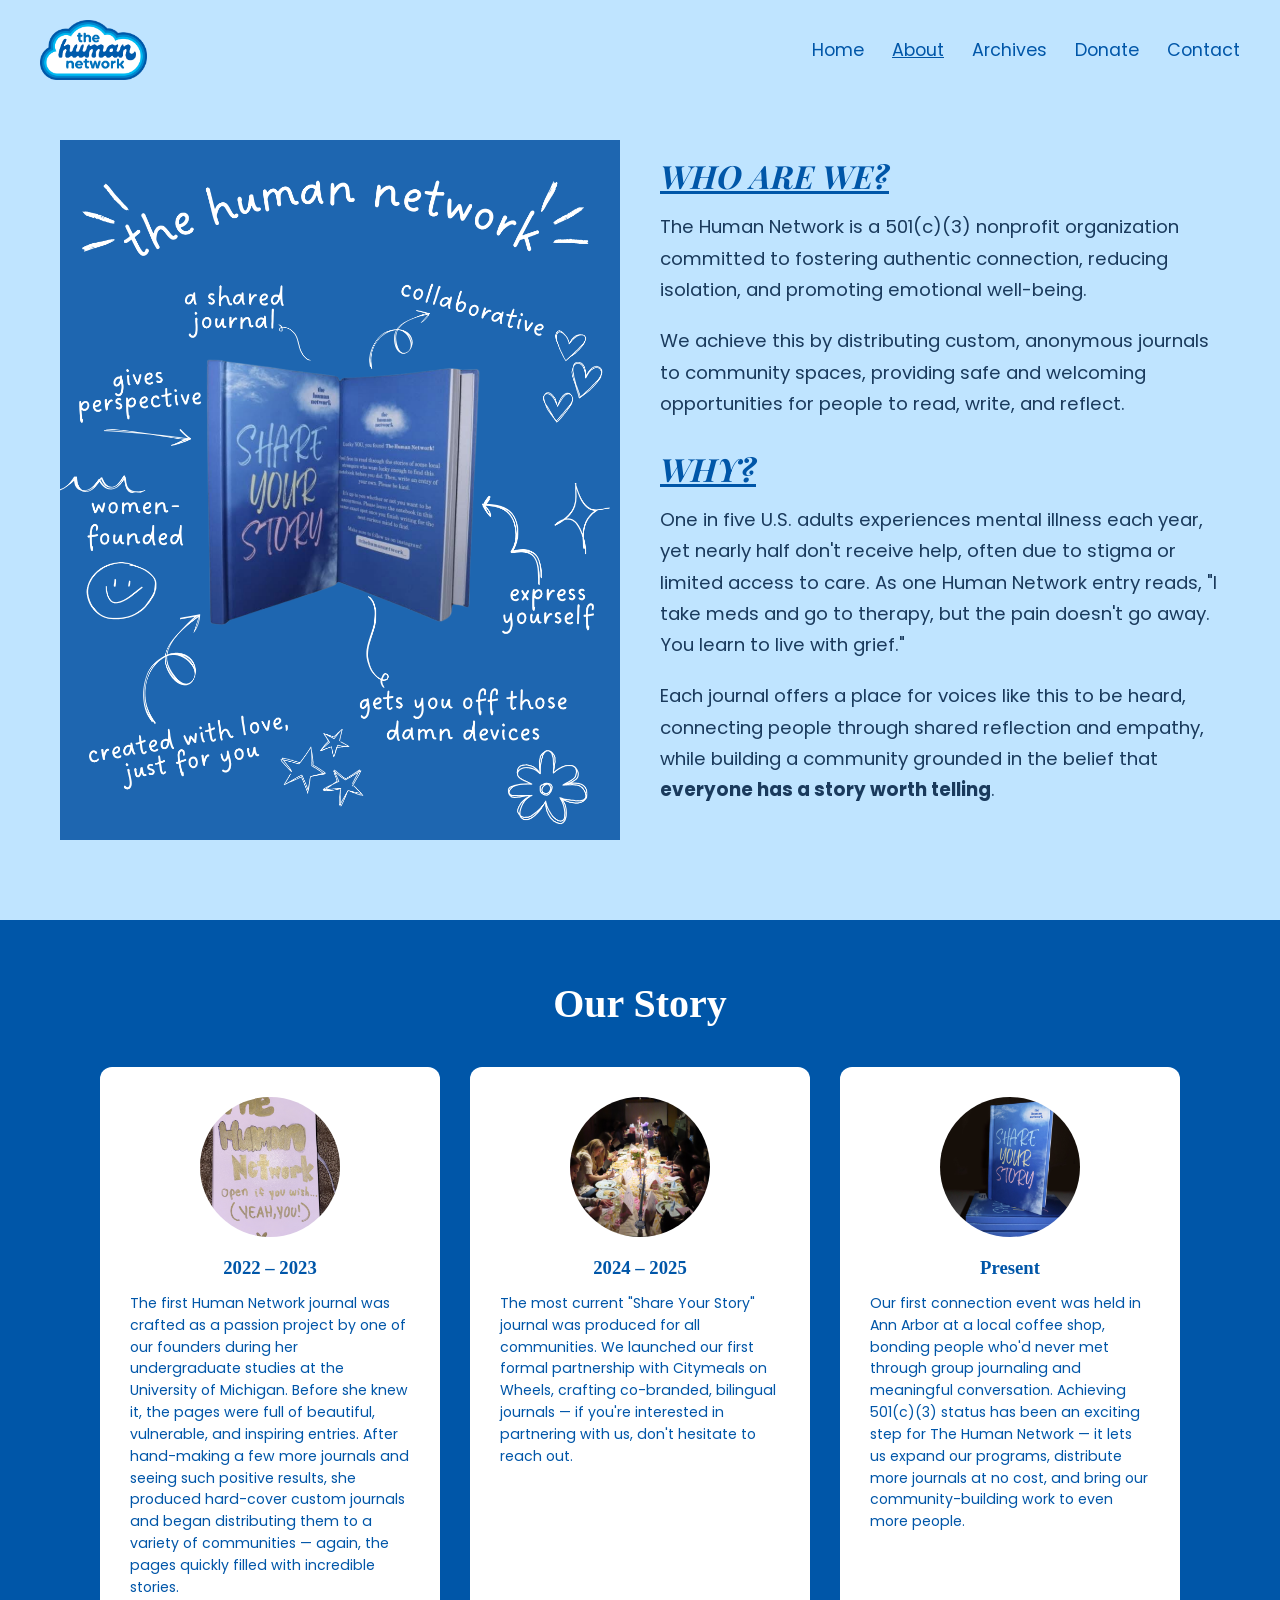
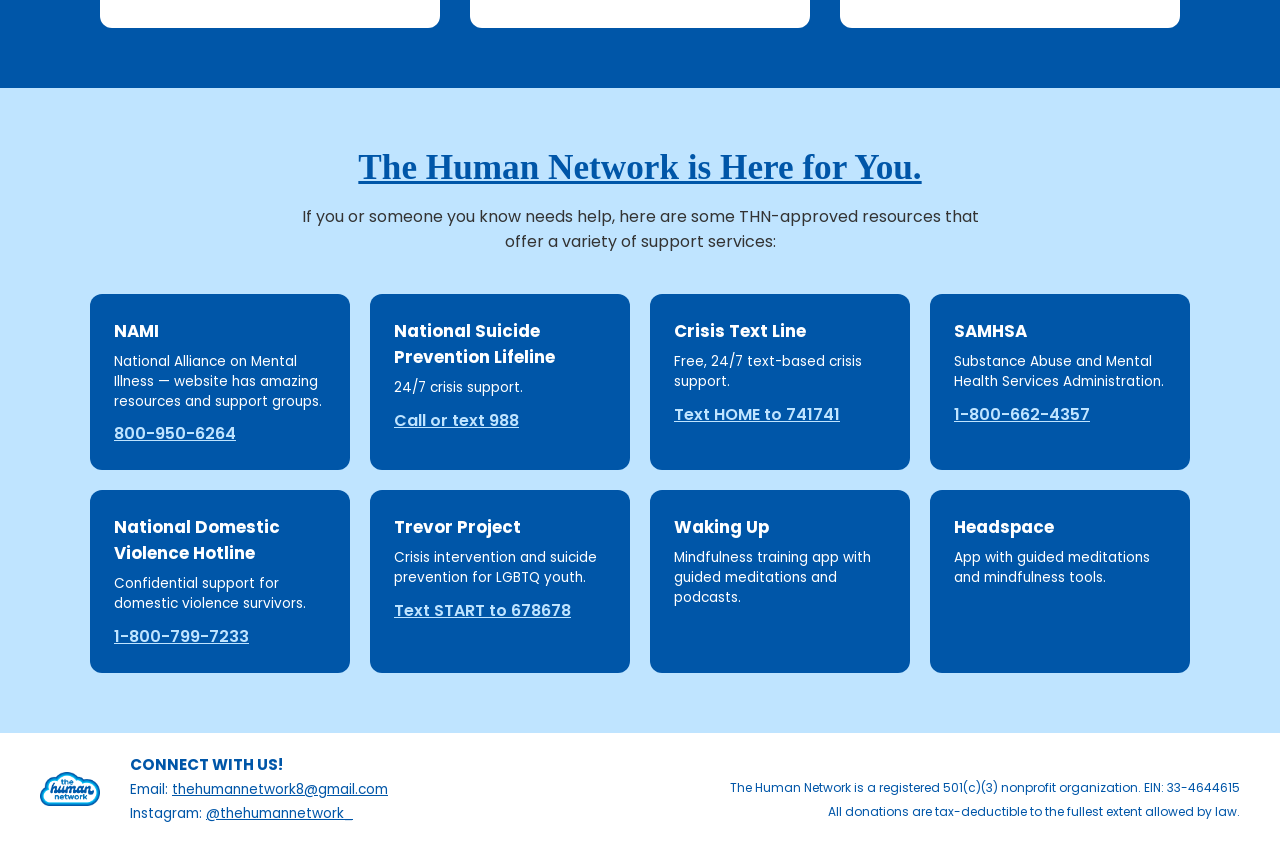
==== commit a2da4a1f: "Highlight active About link in navigation Updated the About link to indicate active page." ====
--- a/about.html
+++ b/about.html
@@ -19,7 +19,7 @@
       </a>
       <ul class="nav-links nav-links-dark">
         <li><a href="index.html">Home</a></li>
-        <li><a href="about.html">About</a></li>
+        <li><a href="about.html" class="active">About</a></li>
         <li><a href="archives.html">Archives</a></li>
         <li><a href="donate.html">Donate</a></li>
         <li><a href="contact.html">Contact</a></li>
--- a/style.css
+++ b/style.css
@@ -67,10 +67,6 @@
 .nav-links-dark a {
   color: #0056a8;
   text-shadow: none;
-}
-.navbar-light .nav-links a.active,
-.nav-links-dark a.active {
-  text-decoration: underline;
 }
 
 /* QUOTE SLIDER */
@@ -209,7 +205,7 @@
   font-size: 1.15rem;
 }
 .pink-heading {
-  color: #f4a6c8;
+  color: #0056a8;
   text-decoration: underline;
   font-family: 'Playfair Display', serif;
   font-style: italic;
@@ -309,7 +305,7 @@
   margin-bottom: 10px;
 }
 .resource-card a {
-  color: #f4a6c8;
+  color: #bfe4ff;
   font-weight: 600;
   text-decoration: underline;
 }
@@ -390,17 +386,13 @@
 /* DONATE PAGE */
 .donate-top {
   background: #bfe4ff;
-  min-height: 100vh;
-  display: flex;
-  flex-direction: column;
 }
 .donate-hero {
   display: flex;
   flex-wrap: wrap;
-  gap: 40px;
-  padding: 10px 60px 40px;
-  align-items: center;
-  flex: 1;
+  gap: 50px;
+  padding: 30px 60px 80px;
+  align-items: flex-start;
 }
 .donate-left {
   flex: 1;
@@ -409,36 +401,36 @@
 .donate-left h1 {
   font-family: 'Playfair Display', serif;
   font-style: italic;
-  font-size: 2.2rem;
-  color: #0056a8;
-  margin-bottom: 12px;
+  font-size: 2.6rem;
+  color: #0056a8;
+  margin-bottom: 16px;
 }
 .donate-left p {
   font-family: 'Poppins', sans-serif;
   color: #1a3a5c;
-  font-size: 0.95rem;
-  line-height: 1.5;
-  margin-bottom: 16px;
+  font-size: 1rem;
+  line-height: 1.6;
+  margin-bottom: 24px;
 }
 .donate-left img {
   width: 100%;
-  max-height: 280px;
-  object-fit: cover;
+  height: auto;
+  max-height: 420px;
+  object-fit: contain;
   border-radius: 16px;
+  background: #bfe4ff;
 }
 .donate-right {
-  flex: 1.3;
+  flex: 1;
   min-width: 380px;
   display: flex;
   justify-content: center;
+  padding-top: 10px;
 }
 .donate-right dbox-widget {
   width: 100%;
   max-width: 460px;
-  transform: scale(0.92);
-  transform-origin: top center;
-}
-
+}
 /* CONTACT PAGE */
 .contact-top {
   background: #bfe4ff;
@@ -448,9 +440,9 @@
   padding: 50px 60px 20px;
 }
 .contact-hero h1 {
-  font-family: 'Playfair Display', serif;
-  font-style: italic;
-  font-size: 2.3rem;
+  font-family: 'Poppins', sans-serif;
+  font-weight: 600;
+  font-size: 2.1rem;
   color: #0056a8;
   max-width: 900px;
   margin: 0 auto 16px;
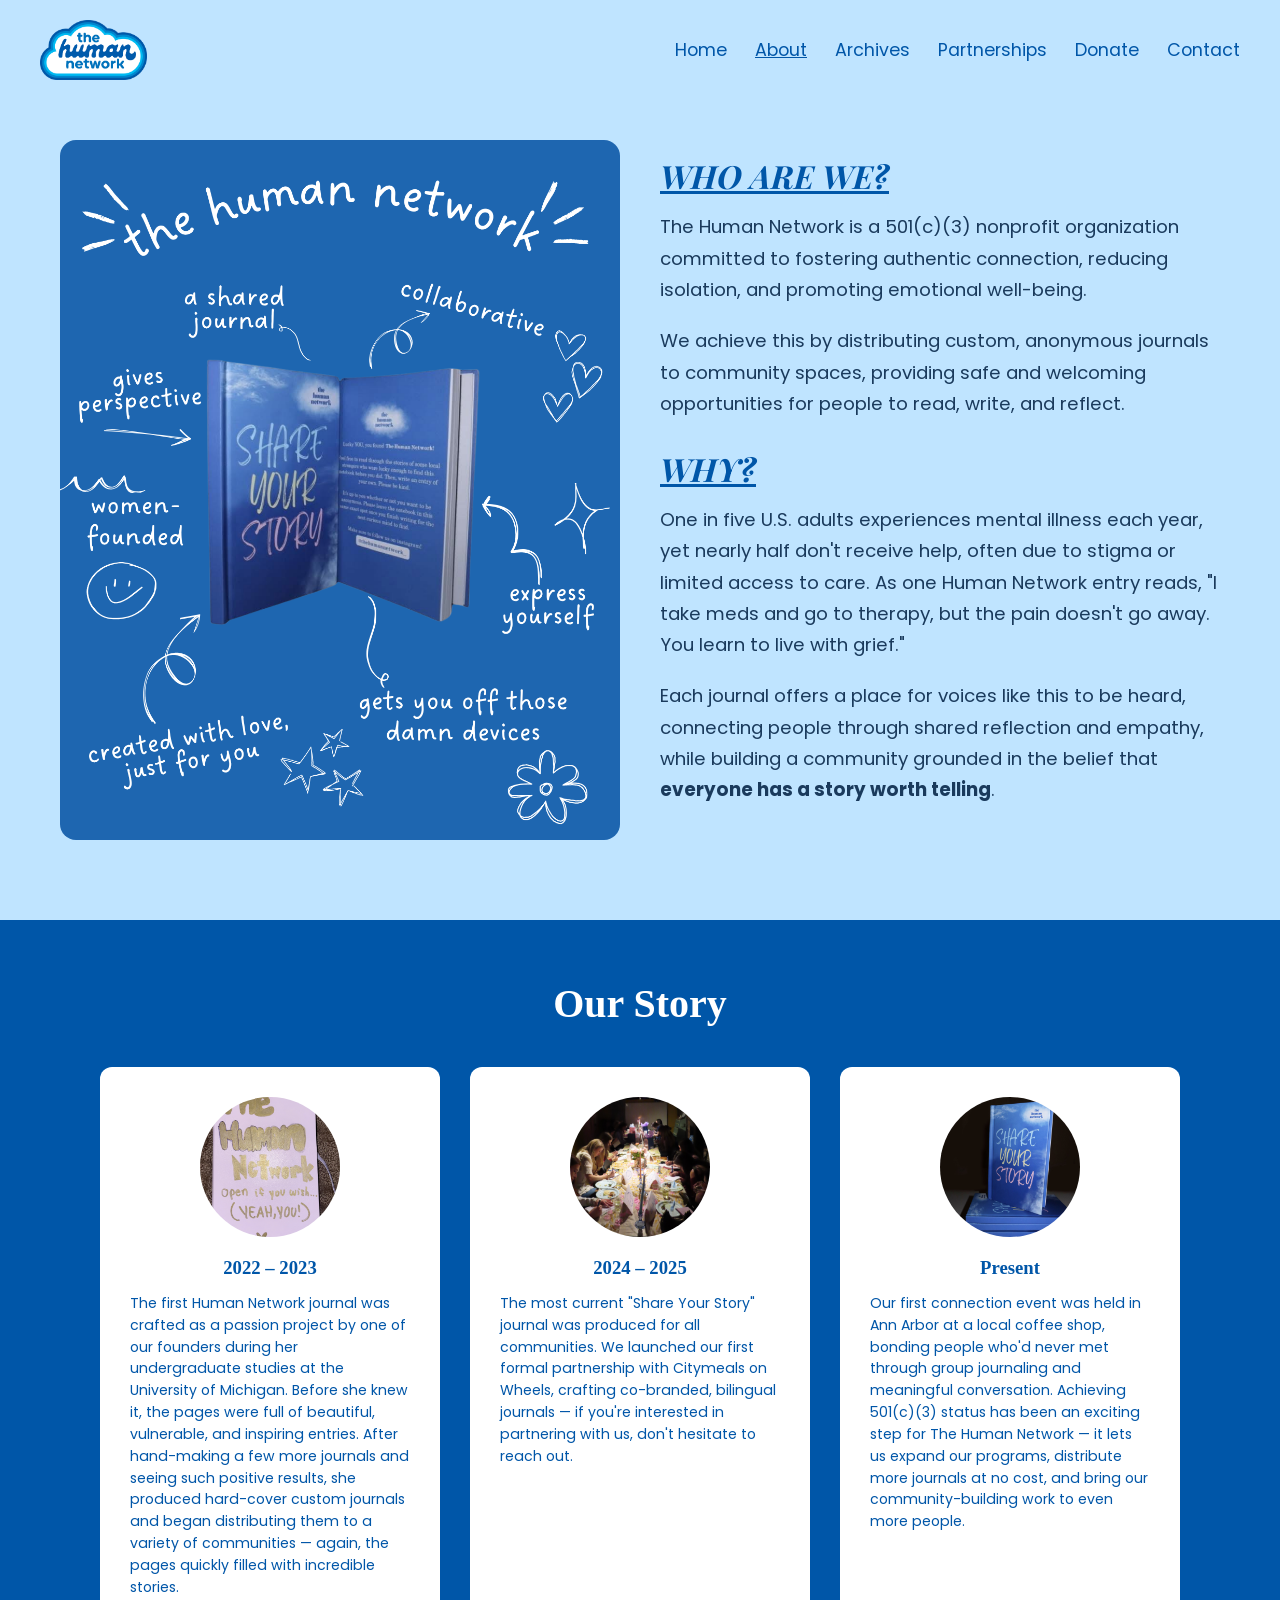
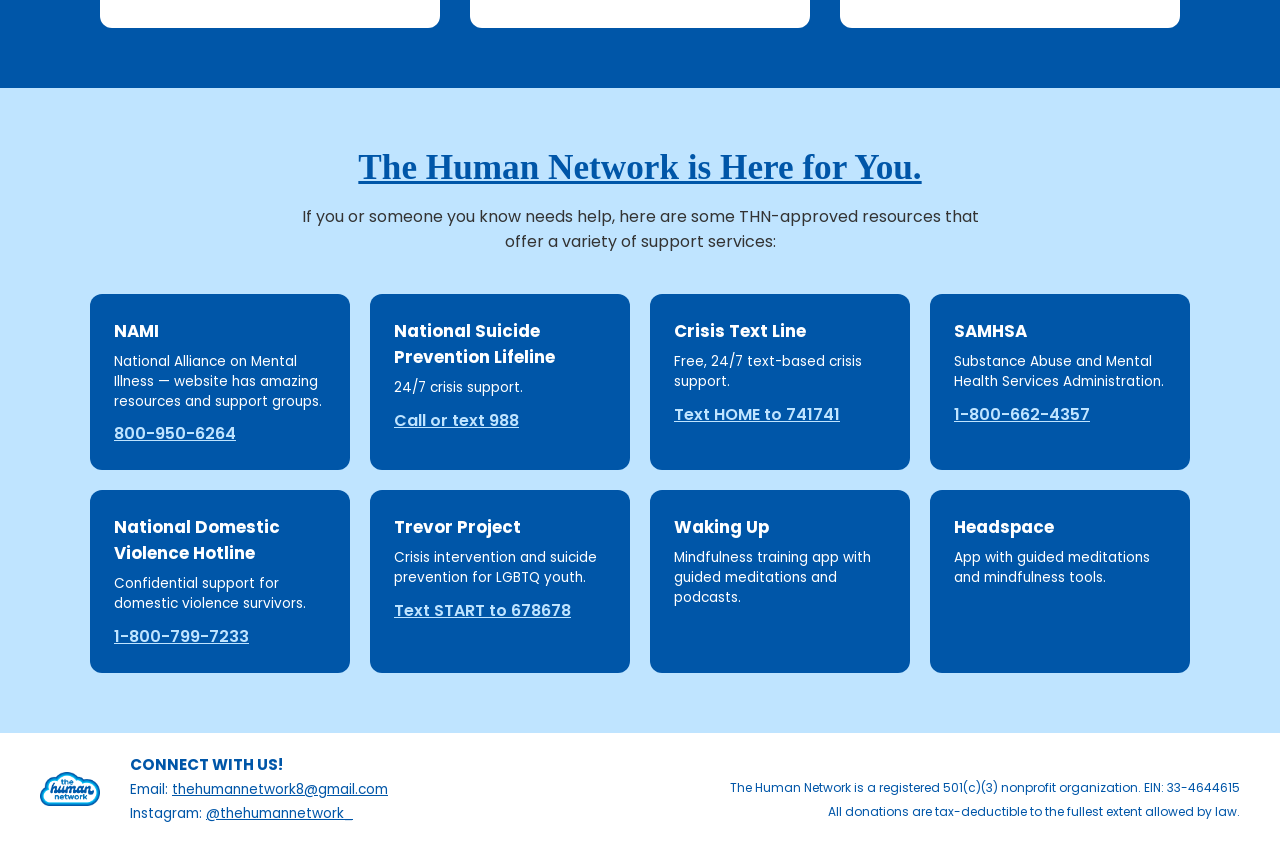
==== commit ca676114: "Add Partnerships link to navigation menu" ====
--- a/about.html
+++ b/about.html
@@ -21,6 +21,7 @@
         <li><a href="index.html">Home</a></li>
         <li><a href="about.html" class="active">About</a></li>
         <li><a href="archives.html">Archives</a></li>
+        <li><a href="partnerships.html">Partnerships</a></li>
         <li><a href="donate.html">Donate</a></li>
         <li><a href="contact.html">Contact</a></li>
       </ul>
--- a/style.css
+++ b/style.css
@@ -198,6 +198,7 @@
 .about-hero-image img {
   width: 100%;
   height: auto;
+  border-radius: 16px;
 }
 .about-hero-text p {
   margin-bottom: 20px;
@@ -392,11 +393,13 @@
   flex-wrap: wrap;
   gap: 50px;
   padding: 30px 60px 80px;
-  align-items: flex-start;
+  align-items: center;
 }
 .donate-left {
-  flex: 1;
+  flex: 1.2;
   min-width: 320px;
+  display: flex;
+  flex-direction: column;
 }
 .donate-left h1 {
   font-family: 'Playfair Display', serif;
@@ -414,11 +417,11 @@
 }
 .donate-left img {
   width: 100%;
-  height: auto;
-  max-height: 420px;
-  object-fit: contain;
+  flex: 1;
+  max-height: 550px;
+  object-fit: cover;
+  object-position: bottom;
   border-radius: 16px;
-  background: #bfe4ff;
 }
 .donate-right {
   flex: 1;
@@ -498,9 +501,9 @@
 }
 .team-member img {
   width: 220px;
-  height: 220px;
+  height: 280px;
   object-fit: cover;
-  border-radius: 50%;
+  border-radius: 16px;
   margin: 0 auto 16px;
 }
 .team-member h3 {
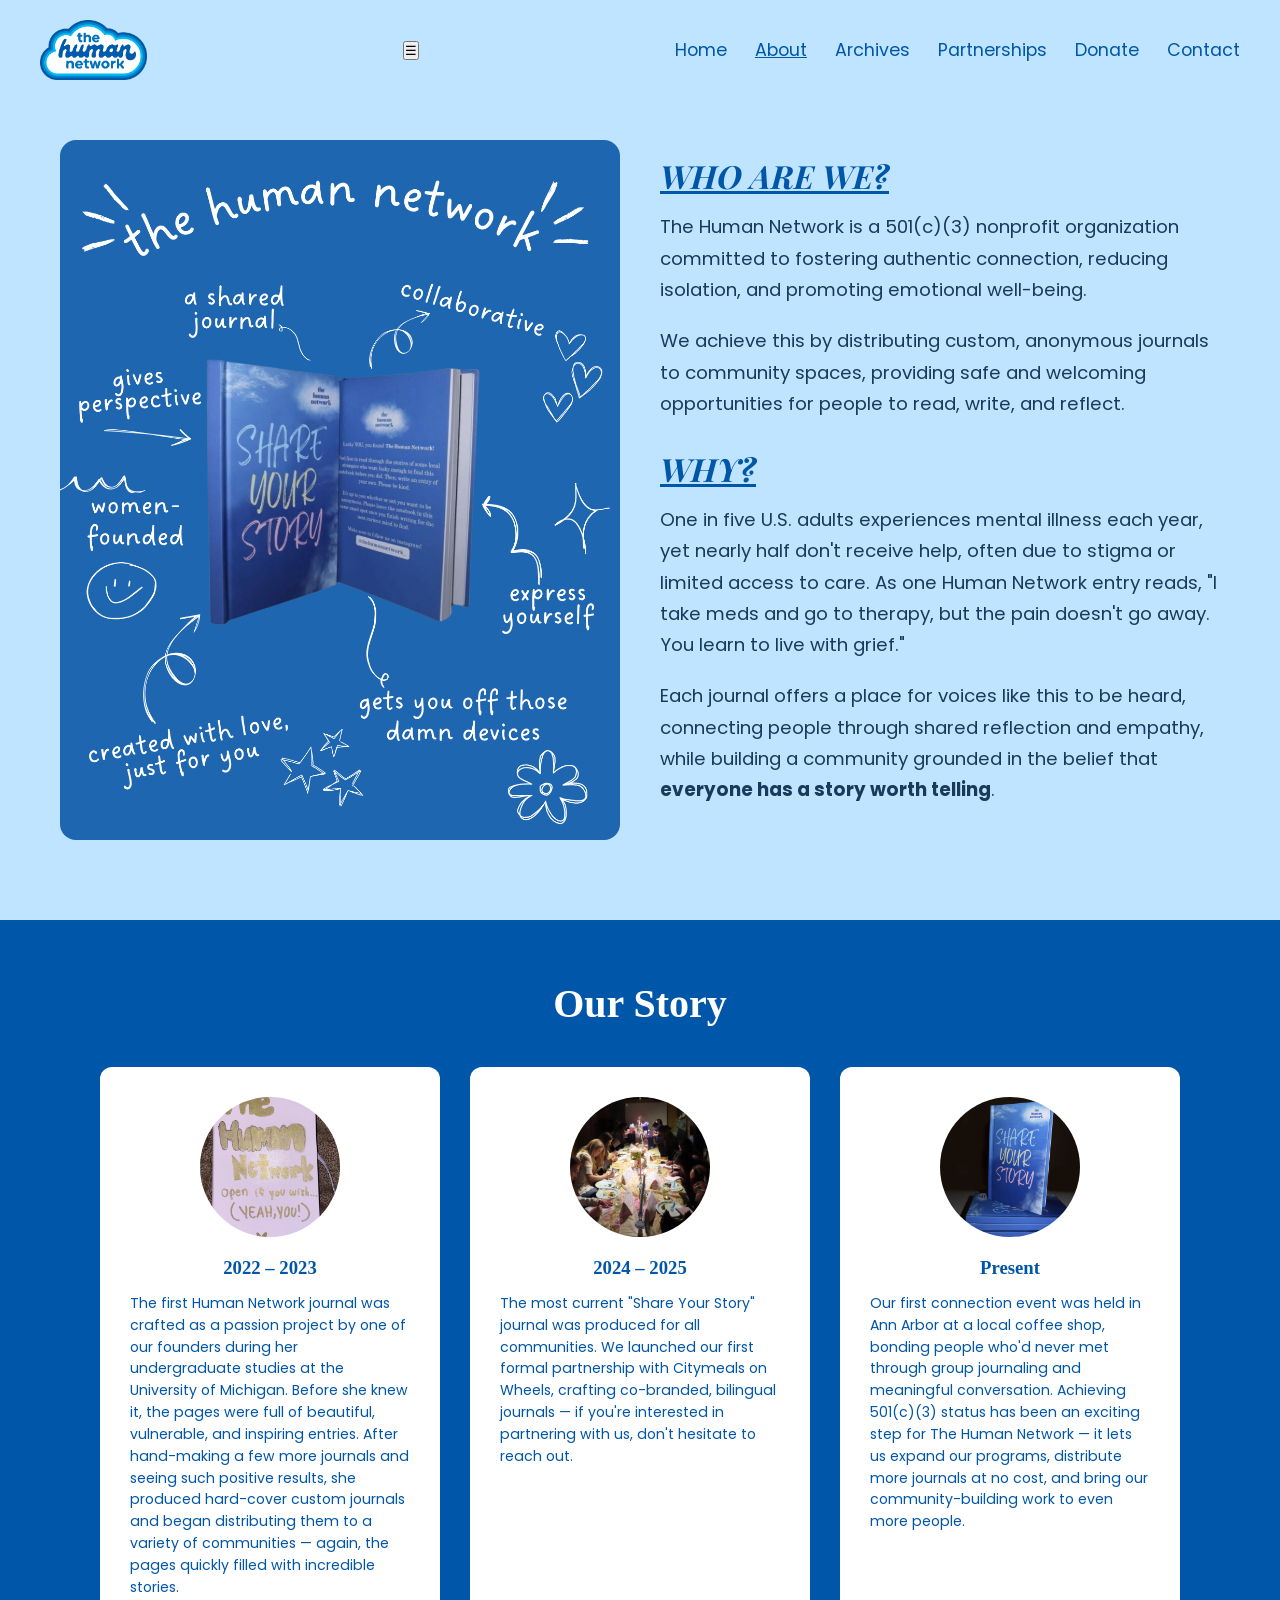
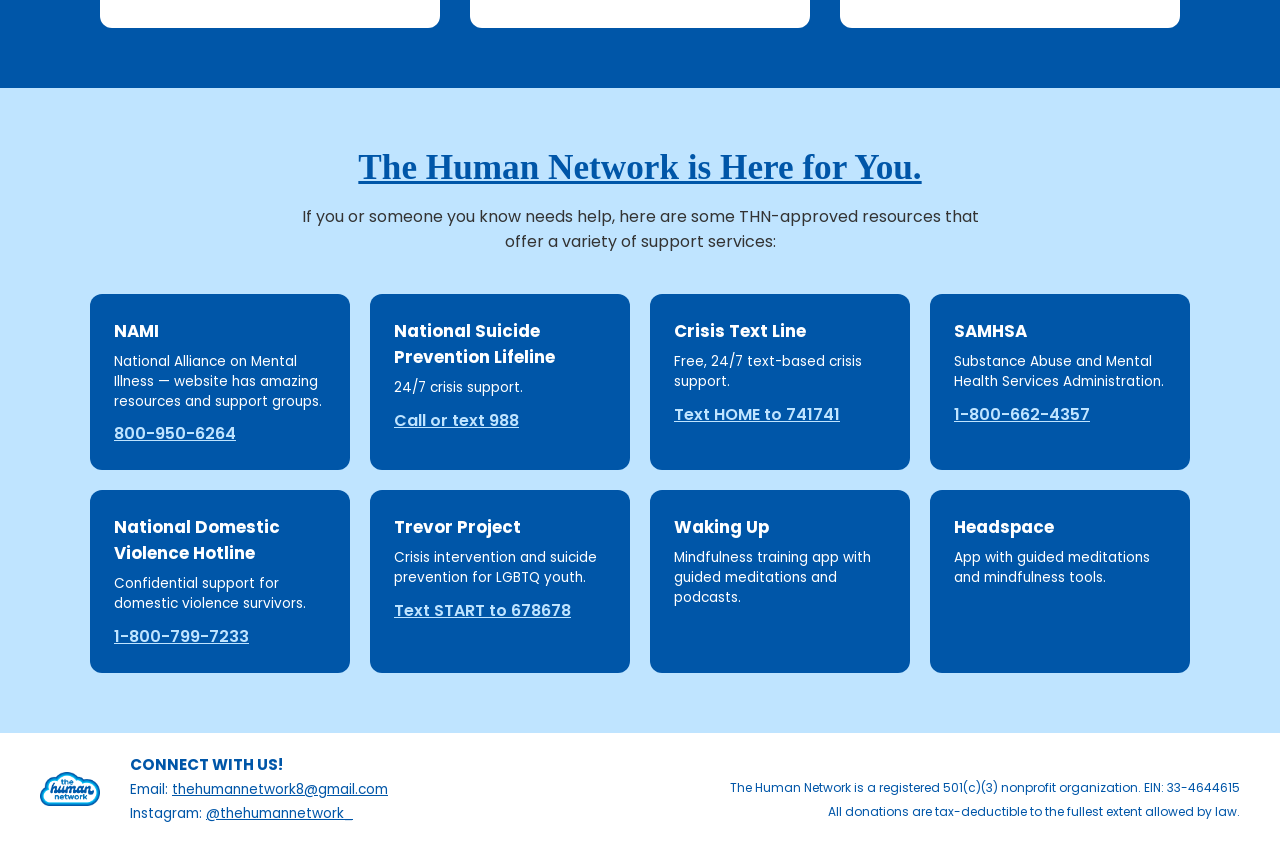
==== commit fc1cd2d9: "Add navigation toggle button to about.html Added a navigation toggle button for improved mobile acce" ====
--- a/about.html
+++ b/about.html
@@ -17,6 +17,7 @@
       <a href="index.html" class="logo-link">
         <img src="assets/logo.png" alt="The Human Network" class="logo">
       </a>
+      <button class="nav-toggle" id="navToggle" aria-label="Open menu" aria-expanded="false">&#9776;</button>
       <ul class="nav-links nav-links-dark">
         <li><a href="index.html">Home</a></li>
         <li><a href="about.html" class="active">About</a></li>
--- a/style.css
+++ b/style.css
@@ -69,6 +69,37 @@
   text-shadow: none;
 }
 
+/* HERO TAGLINE */
+.hero-tagline {
+  text-align: center;
+  padding: 24px 20px 0;
+}
+.hero-tagline p {
+  font-family: 'Poppins', sans-serif;
+  font-weight: 500;
+  color: white;
+  font-size: 1.15rem;
+  text-shadow: 0 1px 6px rgba(0, 0, 0, 0.35);
+  max-width: 650px;
+  margin: 0 auto;
+}
+
+/* QUOTE DESCRIPTOR */
+.quote-descriptor {
+  font-family: 'Poppins', sans-serif;
+  font-weight: 600;
+  font-size: 0.9rem;
+  letter-spacing: 0.5px;
+  text-transform: uppercase;
+  color: #bfe4ff;
+  margin-bottom: 18px;
+  text-shadow: 0 1px 4px rgba(0, 0, 0, 0.3);
+  transition: opacity 0.5s ease;
+}
+.quote-descriptor.fade-out {
+  opacity: 0;
+}
+
 /* QUOTE SLIDER */
 .quote-slider {
   flex: 1;
@@ -418,7 +449,7 @@
 .donate-left img {
   width: 100%;
   flex: 1;
-  max-height: 550px;
+  max-height: 600px;
   object-fit: cover;
   object-position: bottom;
   border-radius: 16px;
@@ -434,6 +465,7 @@
   width: 100%;
   max-width: 460px;
 }
+
 /* CONTACT PAGE */
 .contact-top {
   background: #bfe4ff;
@@ -451,27 +483,16 @@
   margin: 0 auto 16px;
   line-height: 1.4;
 }
-.contact-subtext {
-  font-family: 'Poppins', sans-serif;
-  color: #1a3a5c;
-  font-size: 1.05rem;
-}
 
 .contact-message-section {
   text-align: center;
   padding: 20px 60px 80px;
-}
-.contact-message-section p {
-  font-family: 'Poppins', sans-serif;
-  color: #1a3a5c;
-  font-size: 1.1rem;
-  max-width: 700px;
-  margin: 0 auto 20px;
-  line-height: 1.6;
 }
 .contact-email {
   font-weight: 600;
-  font-size: 1.2rem !important;
+  font-size: 1.2rem;
+  font-family: 'Poppins', sans-serif;
+  color: #1a3a5c;
 }
 .contact-email a {
   color: #0056a8;
@@ -516,3 +537,402 @@
   font-family: 'Poppins', sans-serif;
   color: #1a3a5c;
 }
+
+/* PARTNERSHIPS PAGE */
+.partnerships-top {
+  background: #bfe4ff;
+}
+.partnerships-header {
+  text-align: center;
+  padding: 50px 20px 60px;
+}
+.partnerships-header h1 {
+  font-family: 'Playfair Display', serif;
+  font-style: italic;
+  font-size: 3rem;
+  color: #0056a8;
+  margin-bottom: 14px;
+}
+.partnerships-header p {
+  font-family: 'Poppins', sans-serif;
+  color: #1a3a5c;
+  font-size: 1.05rem;
+  max-width: 650px;
+  margin: 0 auto;
+}
+
+.partnerships-bento {
+  background: white;
+  padding: 60px;
+  display: grid;
+  grid-template-columns: repeat(2, 1fr);
+  gap: 30px;
+  max-width: 1300px;
+  margin: 0 auto;
+}
+.bento-card {
+  border-radius: 16px;
+  min-height: 320px;
+}
+.bento-dark {
+  background: #0056a8;
+  color: white;
+}
+.bento-light {
+  background: #bfe4ff;
+  color: #1a3a5c;
+}
+
+/* Split layout: image left, text right, side by side */
+.bento-split {
+  display: flex;
+  overflow: hidden;
+}
+.bento-split-image {
+  flex: 1;
+  min-width: 0;
+}
+.bento-split-image img {
+  width: 100%;
+  height: 100%;
+  min-height: 320px;
+  object-fit: cover;
+  display: block;
+}
+.bento-split-text {
+  flex: 1;
+  padding: 30px;
+  display: flex;
+  flex-direction: column;
+  justify-content: center;
+}
+
+/* Text-only layout */
+.bento-text-only {
+  padding: 36px;
+  display: flex;
+  flex-direction: column;
+  justify-content: center;
+}
+
+.bento-card h3 {
+  font-family: 'Playfair Display', serif;
+  font-style: italic;
+  font-size: 1.5rem;
+  margin-bottom: 14px;
+}
+.bento-dark h3 {
+  color: white;
+}
+.bento-light h3 {
+  color: #0056a8;
+}
+
+.bento-card ul {
+  list-style: none;
+  padding: 0;
+}
+.bento-card li {
+  font-family: 'Poppins', sans-serif;
+  font-size: 0.92rem;
+  line-height: 1.6;
+  padding-left: 18px;
+  position: relative;
+  margin-bottom: 8px;
+}
+.bento-dark li {
+  color: #e8f3ff;
+}
+.bento-light li {
+  color: #1a3a5c;
+}
+.bento-dark li::before {
+  content: "•";
+  color: #bfe4ff;
+  position: absolute;
+  left: 0;
+}
+.bento-light li::before {
+  content: "•";
+  color: #0056a8;
+  position: absolute;
+  left: 0;
+}
+
+@media (max-width: 800px) {
+  .partnerships-bento {
+    grid-template-columns: 1fr;
+    padding: 40px 24px;
+  }
+  .bento-split {
+    flex-direction: column;
+  }
+  .bento-split-image img {
+    min-height: 220px;
+  }
+}
+
+/* PARTNERSHIPS CTA */
+.header-cta {
+  display: flex;
+  align-items: center;
+  justify-content: center;
+  flex-wrap: wrap;
+  gap: 18px;
+  margin-top: 28px;
+}
+.header-cta span {
+  font-family: 'Playfair Display', serif;
+  font-style: italic;
+  font-size: 1.3rem;
+  color: #0056a8;
+}
+.cta-btn {
+  display: inline-block;
+  background: #0056a8;
+  color: white;
+  font-family: 'Poppins', sans-serif;
+  font-weight: 600;
+  padding: 12px 32px;
+  border-radius: 30px;
+  text-decoration: none;
+  letter-spacing: 0.5px;
+}
+.cta-btn:hover {
+  background: #003f7d;
+}
+
+/* HOME PAGE */
+.home-hero {
+  position: relative;
+  min-height: 100vh;
+  display: flex;
+  flex-direction: column;
+  background:
+    linear-gradient(90deg, rgba(0, 50, 125, 0.62) 0%, rgba(0, 50, 125, 0.35) 55%, rgba(0, 50, 125, 0.08) 100%),
+    url('assets/quote-bg.jpg') center / cover no-repeat #2a67b0;
+}
+.home-hero-inner {
+  flex: 1;
+  display: flex;
+  flex-wrap: wrap;
+  align-items: center;
+  justify-content: center;
+  gap: 60px;
+  padding: 30px 60px 80px;
+  max-width: 1280px;
+  margin: 0 auto;
+  width: 100%;
+}
+.home-hero-text {
+  flex: 1 1 480px;
+}
+.eyebrow {
+  display: inline-block;
+  background: rgba(255, 255, 255, 0.18);
+  border: 1px solid rgba(255, 255, 255, 0.5);
+  color: white;
+  border-radius: 30px;
+  padding: 8px 18px;
+  font-size: 0.8rem;
+  font-weight: 600;
+  letter-spacing: 1px;
+}
+.home-hero-text h1 {
+  font-family: 'Playfair Display', serif;
+  font-style: italic;
+  font-weight: 400;
+  font-size: clamp(2.4rem, 5vw, 4.2rem);
+  line-height: 1.1;
+  color: white;
+  margin: 22px 0 20px;
+  text-shadow: 0 2px 10px rgba(0, 0, 0, 0.2);
+}
+.home-hero-text p {
+  color: white;
+  font-size: 1.15rem;
+  line-height: 1.65;
+  max-width: 520px;
+  margin-bottom: 32px;
+  text-shadow: 0 1px 6px rgba(0, 0, 0, 0.25);
+}
+.hero-buttons {
+  display: flex;
+  gap: 14px;
+  flex-wrap: wrap;
+}
+.btn {
+  display: inline-block;
+  font-family: 'Poppins', sans-serif;
+  font-weight: 600;
+  font-size: 0.95rem;
+  padding: 14px 34px;
+  border-radius: 30px;
+  text-decoration: none;
+  border: 2px solid transparent;
+}
+.btn-white { background: white; color: #0056a8; }
+.btn-outline { border-color: white; color: white; }
+.btn-blue { background: #0056a8; color: white; }
+.btn-blue-outline { border-color: #0056a8; color: #0056a8; }
+
+/* Quote card */
+.quote-card-wrap {
+  flex: 1 1 400px;
+  display: flex;
+  justify-content: center;
+}
+.quote-card {
+  background: white;
+  border-radius: 6px;
+  padding: 40px 40px 30px;
+  max-width: 470px;
+  box-shadow: 0 24px 50px rgba(0, 40, 100, 0.35);
+  transform: rotate(-2deg);
+}
+.quote-card .quote-inner {
+  transition: transform 0.4s ease, opacity 0.4s ease;
+}
+.quote-card .quote-inner.slide-out-left { transform: translateX(-40px); opacity: 0; }
+.quote-card .quote-inner.slide-out-right { transform: translateX(40px); opacity: 0; }
+.quote-label {
+  font-size: 0.75rem;
+  font-weight: 600;
+  letter-spacing: 1.5px;
+  text-transform: uppercase;
+  color: #0056a8;
+}
+.quote-card blockquote {
+  font-family: 'Playfair Display', serif;
+  font-style: italic;
+  font-size: 1.9rem;
+  line-height: 1.35;
+  color: #0056a8;
+  margin: 16px 0 24px;
+}
+.quote-controls {
+  display: flex;
+  justify-content: space-between;
+  align-items: center;
+  border-top: 1px solid #bfe4ff;
+  padding-top: 16px;
+}
+.quote-arrow {
+  width: 44px;
+  height: 44px;
+  border-radius: 50%;
+  border: 1px solid #0056a8;
+  background: white;
+  color: #0056a8;
+  font-size: 1.1rem;
+  cursor: pointer;
+}
+.quote-arrow.filled { background: #0056a8; color: white; }
+.quote-dots { display: flex; gap: 8px; }
+.quote-dot {
+  width: 10px;
+  height: 10px;
+  border-radius: 50%;
+  border: none;
+  padding: 0;
+  background: #bfe4ff;
+  cursor: pointer;
+}
+.quote-dot.active { background: #0056a8; }
+
+/* How it works */
+.home-steps {
+  background: white;
+  text-align: center;
+  padding: 90px 60px 70px;
+}
+.home-steps h2,
+.home-values h2,
+.home-cta h2 {
+  font-family: 'Playfair Display', serif;
+  font-style: italic;
+  font-weight: 400;
+  font-size: 2.8rem;
+  color: #0056a8;
+  margin-bottom: 12px;
+}
+.section-sub {
+  color: #1a3a5c;
+  font-size: 1.05rem;
+  max-width: 560px;
+  margin: 0 auto 50px;
+}
+.steps-grid {
+  display: grid;
+  grid-template-columns: repeat(auto-fit, minmax(260px, 1fr));
+  gap: 30px;
+  max-width: 1200px;
+  margin: 0 auto;
+  text-align: left;
+}
+.step-card {
+  background: #bfe4ff;
+  border-radius: 18px;
+  padding: 34px;
+  color: #1a3a5c;
+}
+.step-card.dark { background: #0056a8; color: #e8f3ff; }
+.step-num {
+  display: block;
+  font-family: 'Playfair Display', serif;
+  font-style: italic;
+  font-size: 4rem;
+  line-height: 1;
+  color: #0056a8;
+}
+.step-card.dark .step-num { color: #bfe4ff; }
+.step-card h3 {
+  font-size: 1.25rem;
+  color: #0056a8;
+  margin: 14px 0 8px;
+}
+.step-card.dark h3 { color: white; }
+.step-card p { font-size: 0.95rem; line-height: 1.6; }
+
+/* Values */
+.home-values {
+  display: flex;
+  flex-wrap: wrap;
+  align-items: center;
+  gap: 60px;
+  max-width: 1200px;
+  margin: 0 auto;
+  padding: 70px 60px 90px;
+}
+.values-text { flex: 1 1 380px; }
+.values-text h2 { font-size: 2.8rem; margin-bottom: 18px; }
+.values-text p { font-size: 1.05rem; line-height: 1.7; color: #1a3a5c; }
+.values-list { flex: 1 1 420px; display: grid; gap: 16px; }
+.value-card {
+  border: 2px solid #bfe4ff;
+  border-radius: 16px;
+  padding: 22px 26px;
+}
+.value-card h3 {
+  font-family: 'Playfair Display', serif;
+  font-style: italic;
+  font-size: 1.6rem;
+  color: #0056a8;
+}
+.value-card p { font-size: 0.95rem; color: #1a3a5c; margin-top: 4px; }
+
+/* Closing call to action */
+.home-cta {
+  background: #bfe4ff;
+  text-align: center;
+  padding: 80px 40px;
+}
+.home-cta h2 { font-size: 3rem; }
+.home-cta p { color: #1a3a5c; font-size: 1.05rem; margin: 0 auto 30px; }
+.home-cta .hero-buttons { justify-content: center; }
+
+.quote-card #quoteText {
+  color: #0056a8;
+  text-shadow: none;
+  font-size: 1.9rem;
+}
